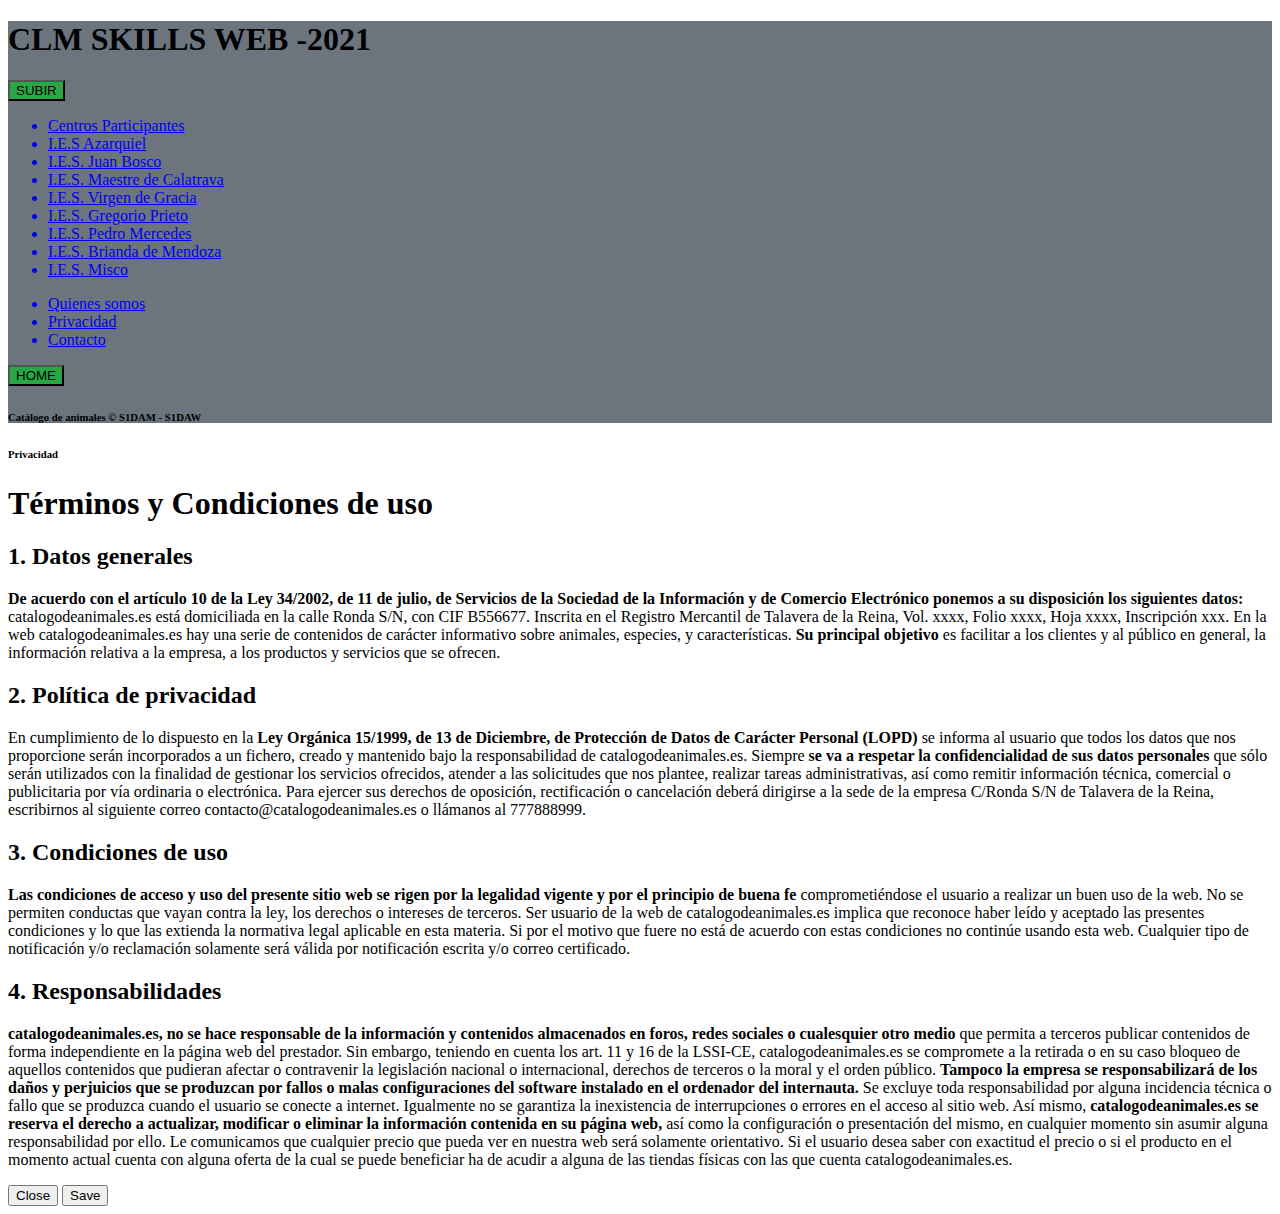
==== index.html @ 2846f807 "primerdia" ====
<!doctype html>
<html lang="en">

<head>
  <title>HOME</title>
  <!-- Required meta tags -->
  <meta charset="utf-8">
  <meta name="viewport" content="width=device-width, initial-scale=1, shrink-to-fit=no">

  <!-- Bootstrap CSS v5.2.1 -->
  <link href="https://cdn.jsdelivr.net/npm/bootstrap@5.2.1/dist/css/bootstrap.min.css" rel="stylesheet"
    integrity="sha384-iYQeCzEYFbKjA/T2uDLTpkwGzCiq6soy8tYaI1GyVh/UjpbCx/TYkiZhlZB6+fzT" crossorigin="anonymous">
    <link rel="stylesheet" href="css/style.css">
</head>

<body>
<footer class="mt-4">
    <h1 class="pt-2 text-center">CLM SKILLS WEB -2021</h1>
    <div class="container">
        <div class="row justify-content-between ">
<div class="col-2 text-center"><button class="verde-boton border-0 px-3 py-2 text-white rounded-1">SUBIR</button></div>
<div class="col-4 text-center"> <ul class="text-center nav flex-column">
    <a href="#" class="text-decoration-none">
        <li  class="text-black pb-1">Centros Participantes</li>
    </a>
    <a href="#" class="text-decoration-none text-white pb-2">
        <li class="">   I.E.S Azarquiel</li>
    </a>
    <a href="#" class="text-decoration-none text-white pb-1">
        <li class="">  I.E.S. Juan Bosco</li>
    </a>
    <a href="#" class="text-decoration-none text-white pb-1">
        <li class="">  I.E.S. Maestre de Calatrava</li>
    </a>
    <a href="#" class="text-decoration-none text-white pb-1">
        <li class="">  I.E.S. Virgen de Gracia</li>
    </a>
    <a href="#" class="text-decoration-none text-white pb-1">
        <li class="">  I.E.S. Gregorio Prieto</li>
    </a>
    <a href="#" class="text-decoration-none text-white pb-1">
        <li class="">  I.E.S. Pedro Mercedes</li>
    </a>
    <a href="#" class="text-decoration-none text-white pb-1">
        <li class="">  I.E.S. Brianda de Mendoza</li>
    </a>
    <a href="#" class="text-decoration-none text-white pb-1">
        <li class="">  I.E.S. Misco</li>
    </a>
</ul> </div>
<div class="col-4 text-center"><ul class="text-center nav flex-column ">

    <a href="#" class="text-decoration-none text-white">
        <li>Quienes somos</li>
    </a><a href="#" class="text-decoration-none text-white " data-bs-toggle="modal" data-bs-target="#privacidad">
        <li>Privacidad</li>
    </a><a href="#" class="text-decoration-none text-white">
        <li>Contacto</li>
    </a>
</ul>
</div>
<div class="col-2 text-center"><button class="verde-boton border-0 px-3 py-2 text-white rounded-1">HOME</button></div>

        </div>
    </div>
    <h6 class="text-gray text-center mt-3 pb-2"> Catálogo de animales &copy; S1DAM - S1DAW</h6>



   
</footer>

 
 <!-- Modal Body -->
 <!-- if you want to close by clicking outside the modal, delete the last endpoint:data-bs-backdrop and data-bs-keyboard -->
 <div class="modal fade" id="privacidad" tabindex="-1" data-bs-backdrop="static" data-bs-keyboard="false" role="dialog" aria-labelledby="modalTitleId" aria-hidden="true">
    <div class="modal-dialog modal-dialog-scrollable modal-dialog-centered modal-sm" role="document">
        <div class="modal-content">
            <div class="modal-header">
                <h6 class="modal-title" id="modalTitleId">Privacidad</h6>
   
            </div>
            <div class="modal-body">
               <h1>Términos y Condiciones de uso</h1>
               <h2>1. Datos generales</h2>
               <p><strong>De acuerdo con el artículo 10 de la Ley 34/2002, de 11 de julio, de Servicios de la Sociedad de la Información y de Comercio Electrónico ponemos a su disposición los siguientes datos:</strong>
                <br>
                catalogodeanimales.es está domiciliada en la calle Ronda S/N, con CIF B556677. Inscrita en el Registro Mercantil de Talavera de la Reina, Vol. xxxx, Folio xxxx, Hoja xxxx, Inscripción xxx.

En la web catalogodeanimales.es hay una serie de contenidos de carácter informativo sobre animales, especies, y características. <strong> Su principal objetivo</strong> es facilitar a los clientes y al público en general, la información relativa a la empresa, a los productos y servicios que se ofrecen.

               </p>

               <h2>2. Política de privacidad</h2>
               <p>En cumplimiento de lo dispuesto en la <strong> Ley Orgánica 15/1999, de 13 de Diciembre, de Protección de Datos de Carácter Personal (LOPD)</strong> se informa al usuario que todos los datos que nos proporcione serán incorporados a un fichero, creado y mantenido bajo la responsabilidad de catalogodeanimales.es.

                Siempre <strong> se va a respetar la confidencialidad de sus datos personales</strong> que sólo serán utilizados con la finalidad de gestionar los servicios ofrecidos, atender a las solicitudes que nos plantee, realizar tareas administrativas, así como remitir información técnica, comercial o publicitaria por vía ordinaria o electrónica.
                
                Para ejercer sus derechos de oposición, rectificación o cancelación deberá dirigirse a la sede de la empresa C/Ronda S/N de Talavera de la Reina, escribirnos al siguiente correo contacto@catalogodeanimales.es o llámanos al 777888999.
                </p>
            </div>
            <h2>3. Condiciones de uso</h2>
             <p><strong> Las condiciones de acceso y uso del presente sitio web se rigen por la legalidad vigente y por el principio de buena fe </strong>comprometiéndose el usuario a realizar un buen uso de la web. No se permiten conductas que vayan contra la ley, los derechos o intereses de terceros.

                Ser usuario de la web de catalogodeanimales.es implica que reconoce haber leído y aceptado las presentes condiciones y lo que las extienda la normativa legal aplicable en esta materia. Si por el motivo que fuere no está de acuerdo con estas condiciones no continúe usando esta web.
                
                Cualquier tipo de notificación y/o reclamación solamente será válida por notificación escrita y/o correo certificado.
                </p>

                <h2>4. Responsabilidades</h2>
                <p> <strong> catalogodeanimales.es, no se hace responsable de la información y contenidos almacenados en foros, redes sociales o cualesquier otro medio</strong> que permita a terceros publicar contenidos de forma independiente en la página web del prestador.

                    Sin embargo, teniendo en cuenta los art. 11 y 16 de la LSSI-CE, catalogodeanimales.es se compromete a la retirada o en su caso bloqueo de aquellos contenidos que pudieran afectar o contravenir la legislación nacional o internacional, derechos de terceros o la moral y el orden público.
                    
                   <strong> Tampoco la empresa se responsabilizará de los daños y perjuicios que se produzcan por fallos o malas configuraciones del software instalado en el ordenador del internauta.</strong> Se excluye toda responsabilidad por alguna incidencia técnica o fallo que se produzca cuando el usuario se conecte a internet. Igualmente no se garantiza la inexistencia de interrupciones o errores en el acceso al sitio web.
                    
                    Así mismo, <strong> catalogodeanimales.es se reserva el derecho a actualizar, modificar o eliminar la información contenida en su página web,</strong> así como la configuración o presentación del mismo, en cualquier momento sin asumir alguna responsabilidad por ello.
                    
                    Le comunicamos que cualquier precio que pueda ver en nuestra web será solamente orientativo. Si el usuario desea saber con exactitud el precio o si el producto en el momento actual cuenta con alguna oferta de la cual se puede beneficiar ha de acudir a alguna de las tiendas físicas con las que cuenta catalogodeanimales.es.
                    </p>
            <div class="modal-footer">
                <button type="button" class="btn btn-secondary" data-bs-dismiss="modal">Close</button>
                <button type="button" class="btn btn-primary">Save</button>
            </div>
        </div>
    </div>
 </div>
 
 
 <!-- Optional: Place to the bottom of scripts -->
 <script>
    const myModal = new bootstrap.Modal(document.getElementById('modalId'), options)
 
 </script>
   <script src="https://cdn.jsdelivr.net/npm/@popperjs/core@2.11.6/dist/umd/popper.min.js"
   integrity="sha384-oBqDVmMz9ATKxIep9tiCxS/Z9fNfEXiDAYTujMAeBAsjFuCZSmKbSSUnQlmh/jp3" crossorigin="anonymous">
 </script>

 <script src="https://cdn.jsdelivr.net/npm/bootstrap@5.2.1/dist/js/bootstrap.min.js"
   integrity="sha384-7VPbUDkoPSGFnVtYi0QogXtr74QeVeeIs99Qfg5YCF+TidwNdjvaKZX19NZ/e6oz" crossorigin="anonymous">
 </script>
</body>

</html>
---- css/style.css ----
footer{
    background-color: rgb(108, 117, 126);
}
.verde-boton{
    background-color: rgb(39, 168, 68);
}
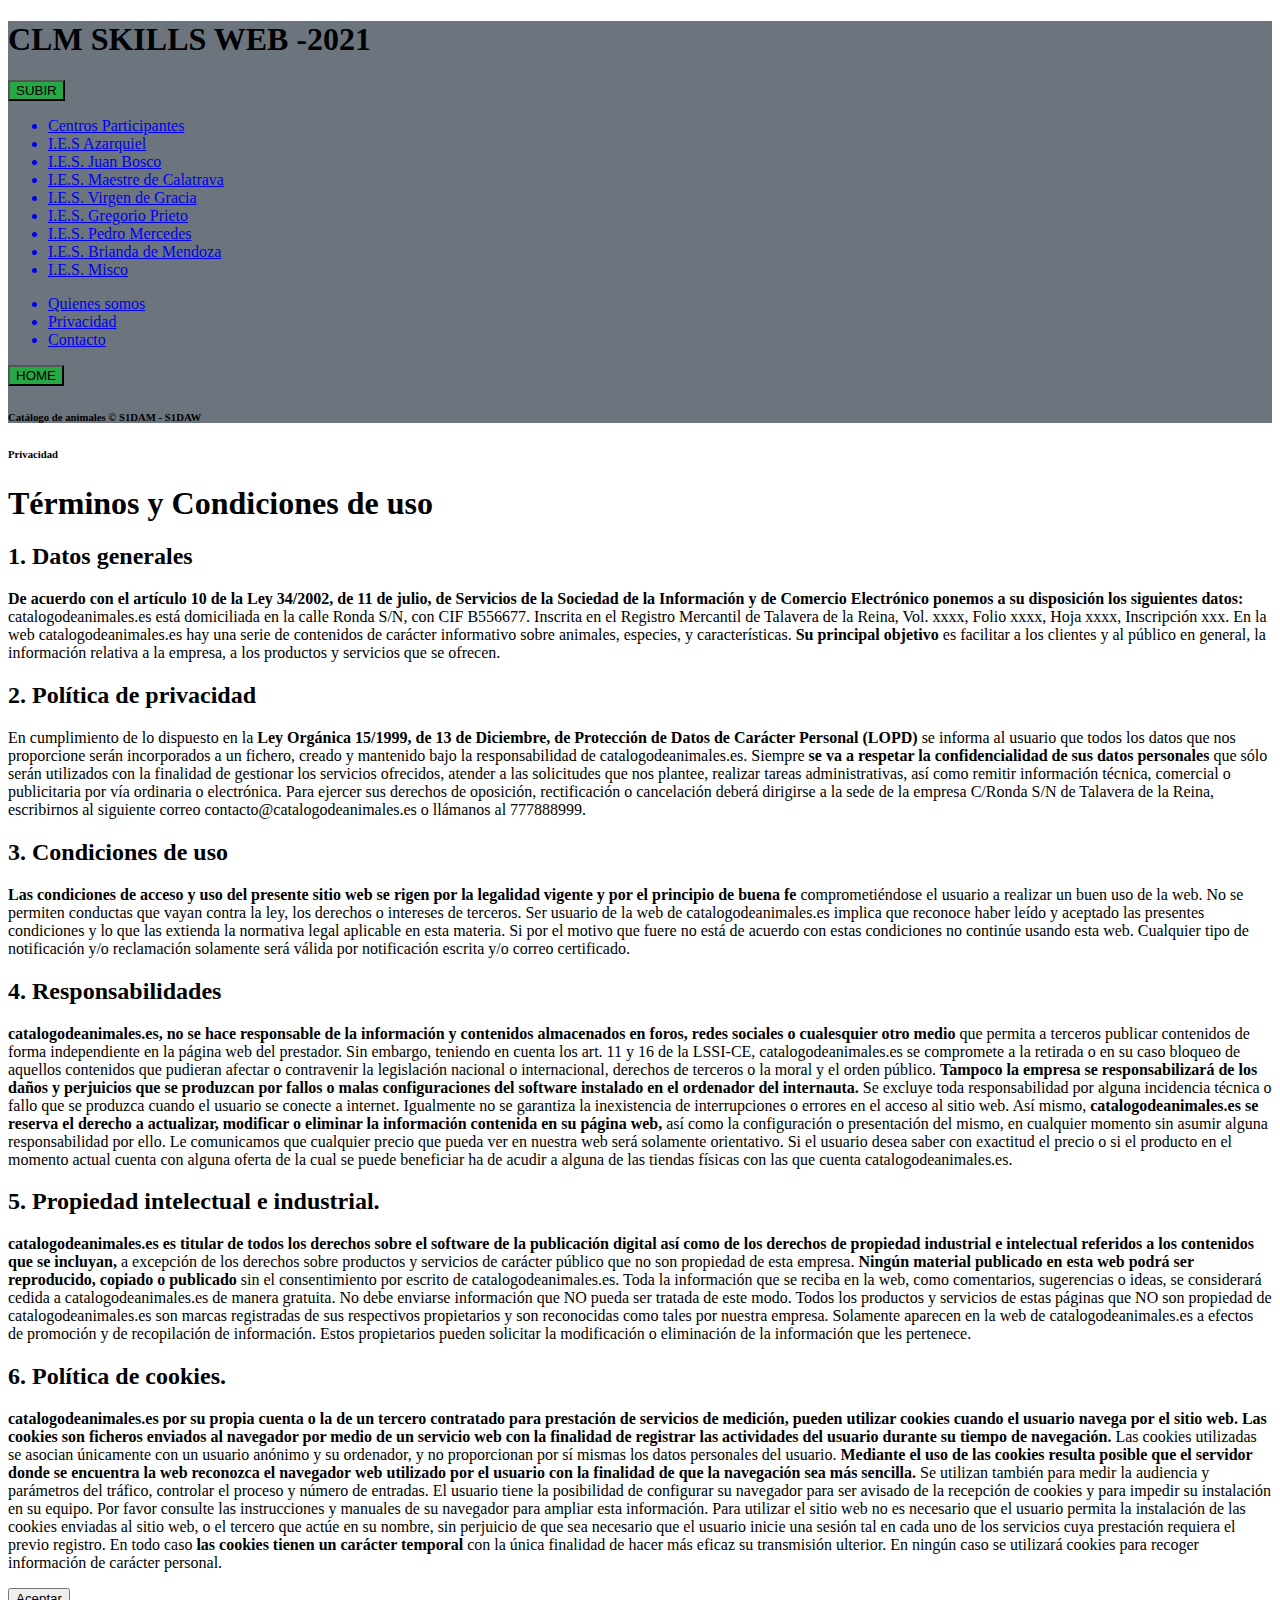
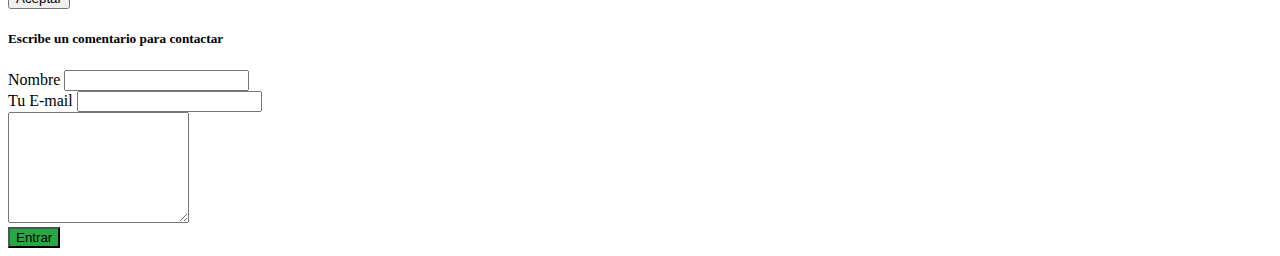
==== commit 00a3c344: "SegundoDia" ====
--- a/index.html
+++ b/index.html
@@ -2,143 +2,272 @@
 <html lang="en">
 
 <head>
-  <title>HOME</title>
-  <!-- Required meta tags -->
-  <meta charset="utf-8">
-  <meta name="viewport" content="width=device-width, initial-scale=1, shrink-to-fit=no">
-
-  <!-- Bootstrap CSS v5.2.1 -->
-  <link href="https://cdn.jsdelivr.net/npm/bootstrap@5.2.1/dist/css/bootstrap.min.css" rel="stylesheet"
-    integrity="sha384-iYQeCzEYFbKjA/T2uDLTpkwGzCiq6soy8tYaI1GyVh/UjpbCx/TYkiZhlZB6+fzT" crossorigin="anonymous">
+    <title>HOME</title>
+    <!-- Required meta tags -->
+    <meta charset="utf-8">
+    <meta name="viewport" content="width=device-width, initial-scale=1, shrink-to-fit=no">
+
+    <!-- Bootstrap CSS v5.2.1 -->
+    <link href="https://cdn.jsdelivr.net/npm/bootstrap@5.2.1/dist/css/bootstrap.min.css" rel="stylesheet"
+        integrity="sha384-iYQeCzEYFbKjA/T2uDLTpkwGzCiq6soy8tYaI1GyVh/UjpbCx/TYkiZhlZB6+fzT" crossorigin="anonymous">
     <link rel="stylesheet" href="css/style.css">
 </head>
 
-<body>
-<footer class="mt-4">
-    <h1 class="pt-2 text-center">CLM SKILLS WEB -2021</h1>
-    <div class="container">
-        <div class="row justify-content-between ">
-<div class="col-2 text-center"><button class="verde-boton border-0 px-3 py-2 text-white rounded-1">SUBIR</button></div>
-<div class="col-4 text-center"> <ul class="text-center nav flex-column">
-    <a href="#" class="text-decoration-none">
-        <li  class="text-black pb-1">Centros Participantes</li>
-    </a>
-    <a href="#" class="text-decoration-none text-white pb-2">
-        <li class="">   I.E.S Azarquiel</li>
-    </a>
-    <a href="#" class="text-decoration-none text-white pb-1">
-        <li class="">  I.E.S. Juan Bosco</li>
-    </a>
-    <a href="#" class="text-decoration-none text-white pb-1">
-        <li class="">  I.E.S. Maestre de Calatrava</li>
-    </a>
-    <a href="#" class="text-decoration-none text-white pb-1">
-        <li class="">  I.E.S. Virgen de Gracia</li>
-    </a>
-    <a href="#" class="text-decoration-none text-white pb-1">
-        <li class="">  I.E.S. Gregorio Prieto</li>
-    </a>
-    <a href="#" class="text-decoration-none text-white pb-1">
-        <li class="">  I.E.S. Pedro Mercedes</li>
-    </a>
-    <a href="#" class="text-decoration-none text-white pb-1">
-        <li class="">  I.E.S. Brianda de Mendoza</li>
-    </a>
-    <a href="#" class="text-decoration-none text-white pb-1">
-        <li class="">  I.E.S. Misco</li>
-    </a>
-</ul> </div>
-<div class="col-4 text-center"><ul class="text-center nav flex-column ">
-
-    <a href="#" class="text-decoration-none text-white">
-        <li>Quienes somos</li>
-    </a><a href="#" class="text-decoration-none text-white " data-bs-toggle="modal" data-bs-target="#privacidad">
-        <li>Privacidad</li>
-    </a><a href="#" class="text-decoration-none text-white">
-        <li>Contacto</li>
-    </a>
-</ul>
-</div>
-<div class="col-2 text-center"><button class="verde-boton border-0 px-3 py-2 text-white rounded-1">HOME</button></div>
-
+<body >
+    <footer class="mt-4">
+        <h1 class="pt-2 text-center">CLM SKILLS WEB -2021</h1>
+        <div class="container">
+            <div class="row justify-content-between ">
+                <div class="col-2 text-center"><button
+                        class="verde-boton border-0 px-3 py-2 text-white rounded-1">SUBIR</button></div>
+                <div class="col-4 text-center">
+                    <ul class="text-center nav flex-column">
+                        <a href="#" class="text-decoration-none">
+                            <li class="text-black pb-1">Centros Participantes</li>
+                        </a>
+                        <a href="#" class="text-decoration-none text-white pb-2">
+                            <li class=""> I.E.S Azarquiel</li>
+                        </a>
+                        <a href="#" class="text-decoration-none text-white pb-1">
+                            <li class=""> I.E.S. Juan Bosco</li>
+                        </a>
+                        <a href="#" class="text-decoration-none text-white pb-1">
+                            <li class=""> I.E.S. Maestre de Calatrava</li>
+                        </a>
+                        <a href="#" class="text-decoration-none text-white pb-1">
+                            <li class=""> I.E.S. Virgen de Gracia</li>
+                        </a>
+                        <a href="#" class="text-decoration-none text-white pb-1">
+                            <li class=""> I.E.S. Gregorio Prieto</li>
+                        </a>
+                        <a href="#" class="text-decoration-none text-white pb-1">
+                            <li class=""> I.E.S. Pedro Mercedes</li>
+                        </a>
+                        <a href="#" class="text-decoration-none text-white pb-1">
+                            <li class=""> I.E.S. Brianda de Mendoza</li>
+                        </a>
+                        <a href="#" class="text-decoration-none text-white pb-1">
+                            <li class=""> I.E.S. Misco</li>
+                        </a>
+                    </ul>
+                </div>
+                <div class="col-4 text-center">
+                    <ul class="text-center nav flex-column ">
+
+                        <a href="#" class="text-decoration-none text-white">
+                            <li>Quienes somos</li>
+                        </a><a href="#" class="text-decoration-none text-white " data-bs-toggle="modal"
+                            data-bs-target="#privacidad">
+                            <li>Privacidad</li>
+                        </a><a href="#" class="text-decoration-none text-white" data-bs-toggle="modal"
+                        data-bs-target="#Contacto">
+                            <li>Contacto</li >
+                        </a>
+                    </ul>
+                </div>
+                <div class="col-2 text-center"><button
+                        class="verde-boton border-0 px-3 py-2 text-white rounded-1">HOME</button></div>
+
+            </div>
         </div>
-    </div>
-    <h6 class="text-gray text-center mt-3 pb-2"> Catálogo de animales &copy; S1DAM - S1DAW</h6>
-
-
-
-   
-</footer>
-
- 
- <!-- Modal Body -->
- <!-- if you want to close by clicking outside the modal, delete the last endpoint:data-bs-backdrop and data-bs-keyboard -->
- <div class="modal fade" id="privacidad" tabindex="-1" data-bs-backdrop="static" data-bs-keyboard="false" role="dialog" aria-labelledby="modalTitleId" aria-hidden="true">
-    <div class="modal-dialog modal-dialog-scrollable modal-dialog-centered modal-sm" role="document">
-        <div class="modal-content">
-            <div class="modal-header">
-                <h6 class="modal-title" id="modalTitleId">Privacidad</h6>
-   
-            </div>
-            <div class="modal-body">
-               <h1>Términos y Condiciones de uso</h1>
-               <h2>1. Datos generales</h2>
-               <p><strong>De acuerdo con el artículo 10 de la Ley 34/2002, de 11 de julio, de Servicios de la Sociedad de la Información y de Comercio Electrónico ponemos a su disposición los siguientes datos:</strong>
-                <br>
-                catalogodeanimales.es está domiciliada en la calle Ronda S/N, con CIF B556677. Inscrita en el Registro Mercantil de Talavera de la Reina, Vol. xxxx, Folio xxxx, Hoja xxxx, Inscripción xxx.
-
-En la web catalogodeanimales.es hay una serie de contenidos de carácter informativo sobre animales, especies, y características. <strong> Su principal objetivo</strong> es facilitar a los clientes y al público en general, la información relativa a la empresa, a los productos y servicios que se ofrecen.
-
-               </p>
-
-               <h2>2. Política de privacidad</h2>
-               <p>En cumplimiento de lo dispuesto en la <strong> Ley Orgánica 15/1999, de 13 de Diciembre, de Protección de Datos de Carácter Personal (LOPD)</strong> se informa al usuario que todos los datos que nos proporcione serán incorporados a un fichero, creado y mantenido bajo la responsabilidad de catalogodeanimales.es.
-
-                Siempre <strong> se va a respetar la confidencialidad de sus datos personales</strong> que sólo serán utilizados con la finalidad de gestionar los servicios ofrecidos, atender a las solicitudes que nos plantee, realizar tareas administrativas, así como remitir información técnica, comercial o publicitaria por vía ordinaria o electrónica.
-                
-                Para ejercer sus derechos de oposición, rectificación o cancelación deberá dirigirse a la sede de la empresa C/Ronda S/N de Talavera de la Reina, escribirnos al siguiente correo contacto@catalogodeanimales.es o llámanos al 777888999.
-                </p>
-            </div>
-            <h2>3. Condiciones de uso</h2>
-             <p><strong> Las condiciones de acceso y uso del presente sitio web se rigen por la legalidad vigente y por el principio de buena fe </strong>comprometiéndose el usuario a realizar un buen uso de la web. No se permiten conductas que vayan contra la ley, los derechos o intereses de terceros.
-
-                Ser usuario de la web de catalogodeanimales.es implica que reconoce haber leído y aceptado las presentes condiciones y lo que las extienda la normativa legal aplicable en esta materia. Si por el motivo que fuere no está de acuerdo con estas condiciones no continúe usando esta web.
-                
-                Cualquier tipo de notificación y/o reclamación solamente será válida por notificación escrita y/o correo certificado.
-                </p>
-
-                <h2>4. Responsabilidades</h2>
-                <p> <strong> catalogodeanimales.es, no se hace responsable de la información y contenidos almacenados en foros, redes sociales o cualesquier otro medio</strong> que permita a terceros publicar contenidos de forma independiente en la página web del prestador.
-
-                    Sin embargo, teniendo en cuenta los art. 11 y 16 de la LSSI-CE, catalogodeanimales.es se compromete a la retirada o en su caso bloqueo de aquellos contenidos que pudieran afectar o contravenir la legislación nacional o internacional, derechos de terceros o la moral y el orden público.
-                    
-                   <strong> Tampoco la empresa se responsabilizará de los daños y perjuicios que se produzcan por fallos o malas configuraciones del software instalado en el ordenador del internauta.</strong> Se excluye toda responsabilidad por alguna incidencia técnica o fallo que se produzca cuando el usuario se conecte a internet. Igualmente no se garantiza la inexistencia de interrupciones o errores en el acceso al sitio web.
-                    
-                    Así mismo, <strong> catalogodeanimales.es se reserva el derecho a actualizar, modificar o eliminar la información contenida en su página web,</strong> así como la configuración o presentación del mismo, en cualquier momento sin asumir alguna responsabilidad por ello.
-                    
-                    Le comunicamos que cualquier precio que pueda ver en nuestra web será solamente orientativo. Si el usuario desea saber con exactitud el precio o si el producto en el momento actual cuenta con alguna oferta de la cual se puede beneficiar ha de acudir a alguna de las tiendas físicas con las que cuenta catalogodeanimales.es.
-                    </p>
-            <div class="modal-footer">
-                <button type="button" class="btn btn-secondary" data-bs-dismiss="modal">Close</button>
-                <button type="button" class="btn btn-primary">Save</button>
+        <h6 class="text-gray text-center mt-3 pb-2"> Catálogo de animales &copy; S1DAM - S1DAW</h6>
+
+
+
+
+    </footer>
+
+
+    <!-- Modal Body -->
+    <!-- if you want to close by clicking outside the modal, delete the last endpoint:data-bs-backdrop and data-bs-keyboard -->
+    <div class="modal fade" id="privacidad" tabindex="-1" data-bs-keyboard="false"
+        role="dialog" aria-labelledby="modalTitleId" aria-hidden="true">
+        <div class="modal-dialog modal-dialog-centered modal-lg" role="document">
+            <div class="modal-content">
+                <div class="modal-header">
+                    <h6 class="modal-title" id="modalTitleId">Privacidad</h6>
+
+                </div>
+                <div class="modal-body">
+                    <h1>Términos y Condiciones de uso</h1>
+                    <h2>1. Datos generales</h2>
+                    <p><strong>De acuerdo con el artículo 10 de la Ley 34/2002, de 11 de julio, de Servicios de la
+                            Sociedad de la Información y de Comercio Electrónico ponemos a su disposición los siguientes
+                            datos:</strong>
+                        <br>
+                        catalogodeanimales.es está domiciliada en la calle Ronda S/N, con CIF B556677. Inscrita en el
+                        Registro Mercantil de Talavera de la Reina, Vol. xxxx, Folio xxxx, Hoja xxxx, Inscripción xxx.
+
+                        En la web catalogodeanimales.es hay una serie de contenidos de carácter informativo sobre
+                        animales, especies, y características. <strong> Su principal objetivo</strong> es facilitar a
+                        los clientes y al público en general, la información relativa a la empresa, a los productos y
+                        servicios que se ofrecen.
+
+                    </p>
+
+                    <h2>2. Política de privacidad</h2>
+                    <p>En cumplimiento de lo dispuesto en la <strong> Ley Orgánica 15/1999, de 13 de Diciembre, de
+                            Protección de Datos de Carácter Personal (LOPD)</strong> se informa al usuario que todos los
+                        datos que nos proporcione serán incorporados a un fichero, creado y mantenido bajo la
+                        responsabilidad de catalogodeanimales.es.
+
+                        Siempre <strong> se va a respetar la confidencialidad de sus datos personales</strong> que sólo
+                        serán utilizados con la finalidad de gestionar los servicios ofrecidos, atender a las
+                        solicitudes que nos plantee, realizar tareas administrativas, así como remitir información
+                        técnica, comercial o publicitaria por vía ordinaria o electrónica.
+
+                        Para ejercer sus derechos de oposición, rectificación o cancelación deberá dirigirse a la sede
+                        de la empresa C/Ronda S/N de Talavera de la Reina, escribirnos al siguiente correo
+                        contacto@catalogodeanimales.es o llámanos al 777888999.
+                    </p>
+                    <h2>3. Condiciones de uso</h2>
+                    <p><strong> Las condiciones de acceso y uso del presente sitio web se rigen por la legalidad vigente
+                            y por el principio de buena fe </strong>comprometiéndose el usuario a realizar un buen uso
+                        de la web. No se permiten conductas que vayan contra la ley, los derechos o intereses de
+                        terceros.
+
+                        Ser usuario de la web de catalogodeanimales.es implica que reconoce haber leído y aceptado las
+                        presentes condiciones y lo que las extienda la normativa legal aplicable en esta materia. Si por
+                        el motivo que fuere no está de acuerdo con estas condiciones no continúe usando esta web.
+
+                        Cualquier tipo de notificación y/o reclamación solamente será válida por notificación escrita
+                        y/o correo certificado.
+                    </p>
+
+                    <h2>4. Responsabilidades</h2>
+                    <p> <strong> catalogodeanimales.es, no se hace responsable de la información y contenidos
+                            almacenados en foros, redes sociales o cualesquier otro medio</strong> que permita a
+                        terceros publicar contenidos de forma independiente en la página web del prestador.
+
+                        Sin embargo, teniendo en cuenta los art. 11 y 16 de la LSSI-CE, catalogodeanimales.es se
+                        compromete a la retirada o en su caso bloqueo de aquellos contenidos que pudieran afectar o
+                        contravenir la legislación nacional o internacional, derechos de terceros o la moral y el orden
+                        público.
+
+                        <strong> Tampoco la empresa se responsabilizará de los daños y perjuicios que se produzcan por
+                            fallos o malas configuraciones del software instalado en el ordenador del
+                            internauta.</strong> Se excluye toda responsabilidad por alguna incidencia técnica o fallo
+                        que se produzca cuando el usuario se conecte a internet. Igualmente no se garantiza la
+                        inexistencia de interrupciones o errores en el acceso al sitio web.
+
+                        Así mismo, <strong> catalogodeanimales.es se reserva el derecho a actualizar, modificar o
+                            eliminar la información contenida en su página web,</strong> así como la configuración o
+                        presentación del mismo, en cualquier momento sin asumir alguna responsabilidad por ello.
+
+                        Le comunicamos que cualquier precio que pueda ver en nuestra web será solamente orientativo. Si
+                        el usuario desea saber con exactitud el precio o si el producto en el momento actual cuenta con
+                        alguna oferta de la cual se puede beneficiar ha de acudir a alguna de las tiendas físicas con
+                        las que cuenta catalogodeanimales.es.
+                    </p>
+
+                    <h2>5. Propiedad intelectual e industrial.
+                    </h2>
+                    <p><strong> catalogodeanimales.es es titular de todos los derechos sobre el software de la
+                            publicación digital así como de los derechos de propiedad industrial e intelectual referidos
+                            a los contenidos que se incluyan,</strong> a excepción de los derechos sobre productos y
+                        servicios de carácter público que no son propiedad de esta empresa.
+
+                        <strong> Ningún material publicado en esta web podrá ser reproducido, copiado o publicado
+                        </strong> sin el consentimiento por escrito de catalogodeanimales.es.
+
+                        Toda la información que se reciba en la web, como comentarios, sugerencias o ideas, se
+                        considerará cedida a catalogodeanimales.es de manera gratuita. No debe enviarse información que
+                        NO pueda ser tratada de este modo.
+
+                        Todos los productos y servicios de estas páginas que NO son propiedad de catalogodeanimales.es
+                        son marcas registradas de sus respectivos propietarios y son reconocidas como tales por nuestra
+                        empresa. Solamente aparecen en la web de catalogodeanimales.es a efectos de promoción y de
+                        recopilación de información. Estos propietarios pueden solicitar la modificación o eliminación
+                        de la información que les pertenece.
+                    </p>
+                    <h2>6. Política de cookies.
+                    </h2>
+                    <p> <strong> catalogodeanimales.es por su propia cuenta o la de un tercero contratado para
+                            prestación de servicios de medición, pueden utilizar cookies cuando el usuario navega por el
+                            sitio web. Las cookies son ficheros enviados al navegador por medio de un servicio web con
+                            la finalidad de registrar las actividades del usuario durante su tiempo de
+                            navegación.</strong>
+
+                        Las cookies utilizadas se asocian únicamente con un usuario anónimo y su ordenador, y no
+                        proporcionan por sí mismas los datos personales del usuario.
+
+                        <strong> Mediante el uso de las cookies resulta posible que el servidor donde se encuentra la
+                            web reconozca el navegador web utilizado por el usuario con la finalidad de que la
+                            navegación sea más sencilla. </strong> Se utilizan también para medir la audiencia y
+                        parámetros del tráfico, controlar el proceso y número de entradas.
+
+                        El usuario tiene la posibilidad de configurar su navegador para ser avisado de la recepción de
+                        cookies y para impedir su instalación en su equipo. Por favor consulte las instrucciones y
+                        manuales de su navegador para ampliar esta información.
+
+                        Para utilizar el sitio web no es necesario que el usuario permita la instalación de las cookies
+                        enviadas al sitio web, o el tercero que actúe en su nombre, sin perjuicio de que sea necesario
+                        que el usuario inicie una sesión tal en cada uno de los servicios cuya prestación requiera el
+                        previo registro.
+
+                        En todo caso <strong>las cookies tienen un carácter temporal</strong> con la única finalidad de
+                        hacer más eficaz su transmisión ulterior. En ningún caso se utilizará cookies para recoger
+                        información de carácter personal.
+                    </p>
+                </div>
+
+                <div class="modal-footer">
+                  
+                    <button type="button" class="btn btn-primary" data-dismiss="privacidad">Aceptar</button>
+                </div>
             </div>
         </div>
     </div>
- </div>
- 
- 
- <!-- Optional: Place to the bottom of scripts -->
- <script>
-    const myModal = new bootstrap.Modal(document.getElementById('modalId'), options)
- 
- </script>
-   <script src="https://cdn.jsdelivr.net/npm/@popperjs/core@2.11.6/dist/umd/popper.min.js"
-   integrity="sha384-oBqDVmMz9ATKxIep9tiCxS/Z9fNfEXiDAYTujMAeBAsjFuCZSmKbSSUnQlmh/jp3" crossorigin="anonymous">
- </script>
-
- <script src="https://cdn.jsdelivr.net/npm/bootstrap@5.2.1/dist/js/bootstrap.min.js"
-   integrity="sha384-7VPbUDkoPSGFnVtYi0QogXtr74QeVeeIs99Qfg5YCF+TidwNdjvaKZX19NZ/e6oz" crossorigin="anonymous">
- </script>
+
+   
+    
+    <!-- Modal Body -->
+    <!-- if you want to close by clicking outside the modal, delete the last endpoint:data-bs-backdrop and data-bs-keyboard -->
+    <div class="modal fade" id="Contacto" tabindex="-1"  data-bs-keyboard="false" role="dialog" aria-labelledby="modalTitleId" aria-hidden="true">
+        <div class="modal-dialog modal-dialog-scrollable modal-dialog-centered modal-lg" role="document">
+            <div class="modal-content">
+                <div class="modal-header">
+                    <h5 class="modal-title" id="modalTitleId">Escribe un comentario para contactar</h5>
+                        
+                </div>
+                <div class="modal-body">
+                    <form action="#" method="get"></form>
+                   <div class="mb-3">
+                     <label for="" class="form-label">Nombre</label>
+                     <input type="text" class="form-control" name="" id="" a placeholder="">
+                 
+                   </div>
+                   <div class="mb-3">
+                    <label for="" class="form-label">Tu E-mail</label>
+                    <input type="email" class="form-control" name="" id="" aria-describedby="emailHelpId" placeholder="">
+                
+                  </div>
+
+                  <textarea name="comentario" id="comentario" class="w-100" rows="7"></textarea>
+                <div class="modal-footer">
+           
+                    <button type="button" class="btn btn-primary verde-boton text-white w-100 " data-dismiss="modal">Entrar</button>
+                </div>
+            </div>
+        </div>
+    </div>
+    
+    
+  
+
+
+    <!-- Optional: Place to the bottom of scripts -->
+    <script>
+        const myModal = new bootstrap.Modal(document.getElementById('modalId'), options)
+
+    </script>
+    <script src="https://cdn.jsdelivr.net/npm/@popperjs/core@2.11.6/dist/umd/popper.min.js"
+        integrity="sha384-oBqDVmMz9ATKxIep9tiCxS/Z9fNfEXiDAYTujMAeBAsjFuCZSmKbSSUnQlmh/jp3" crossorigin="anonymous">
+        </script>
+
+    <script src="https://cdn.jsdelivr.net/npm/bootstrap@5.2.1/dist/js/bootstrap.min.js"
+        integrity="sha384-7VPbUDkoPSGFnVtYi0QogXtr74QeVeeIs99Qfg5YCF+TidwNdjvaKZX19NZ/e6oz" crossorigin="anonymous">
+        </script>
 </body>
 
 </html>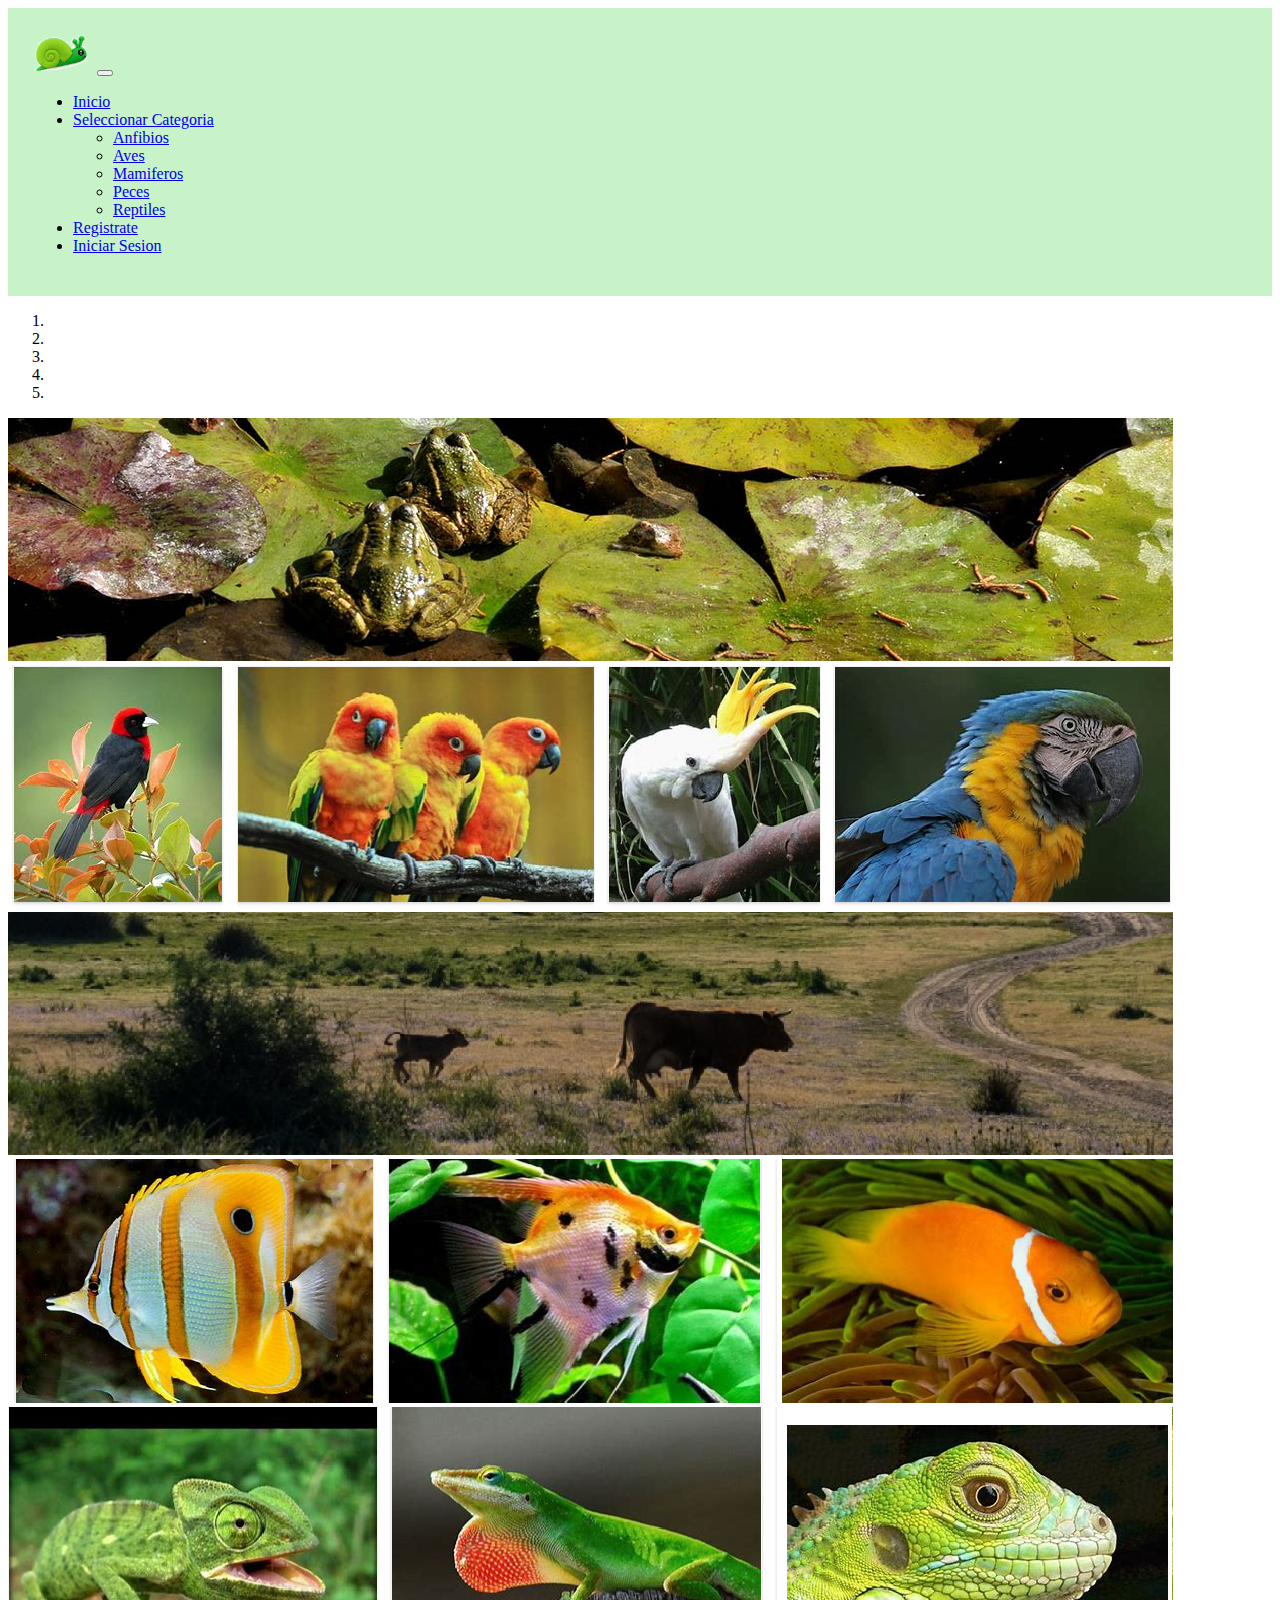
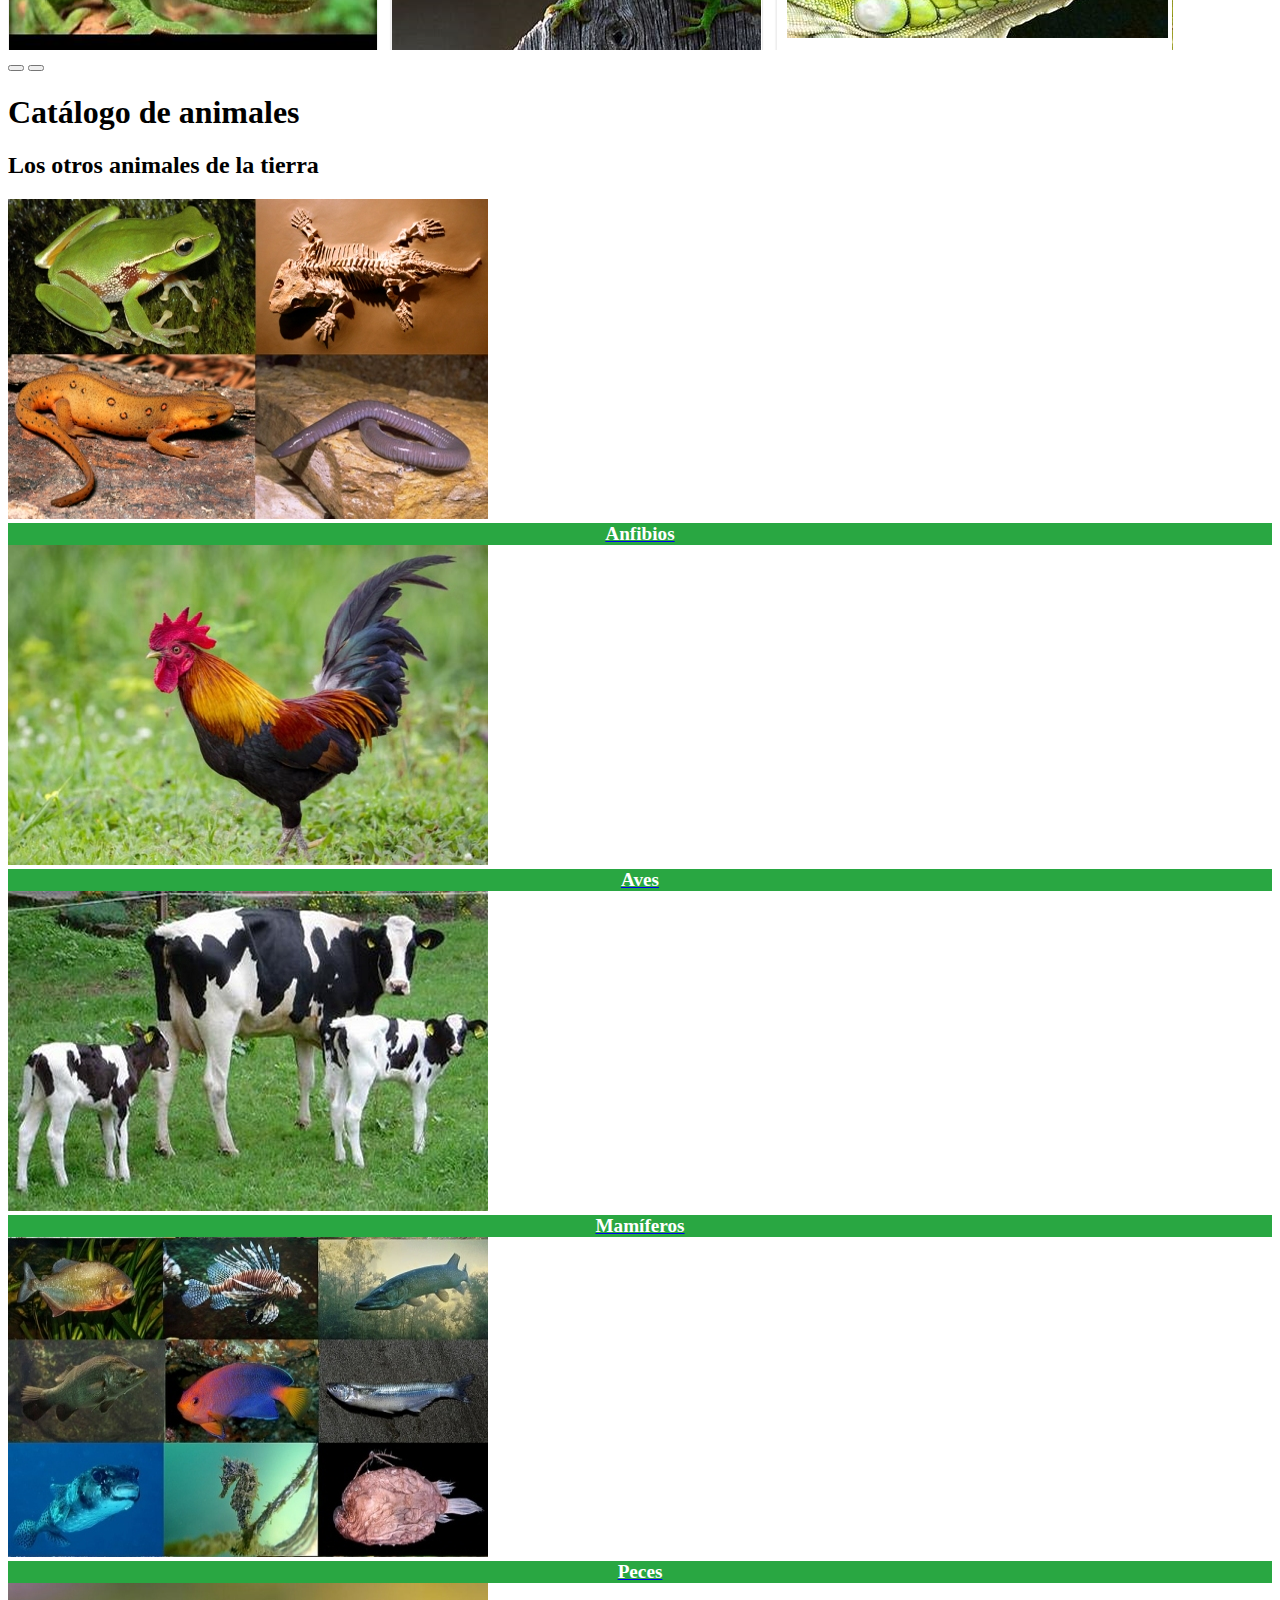
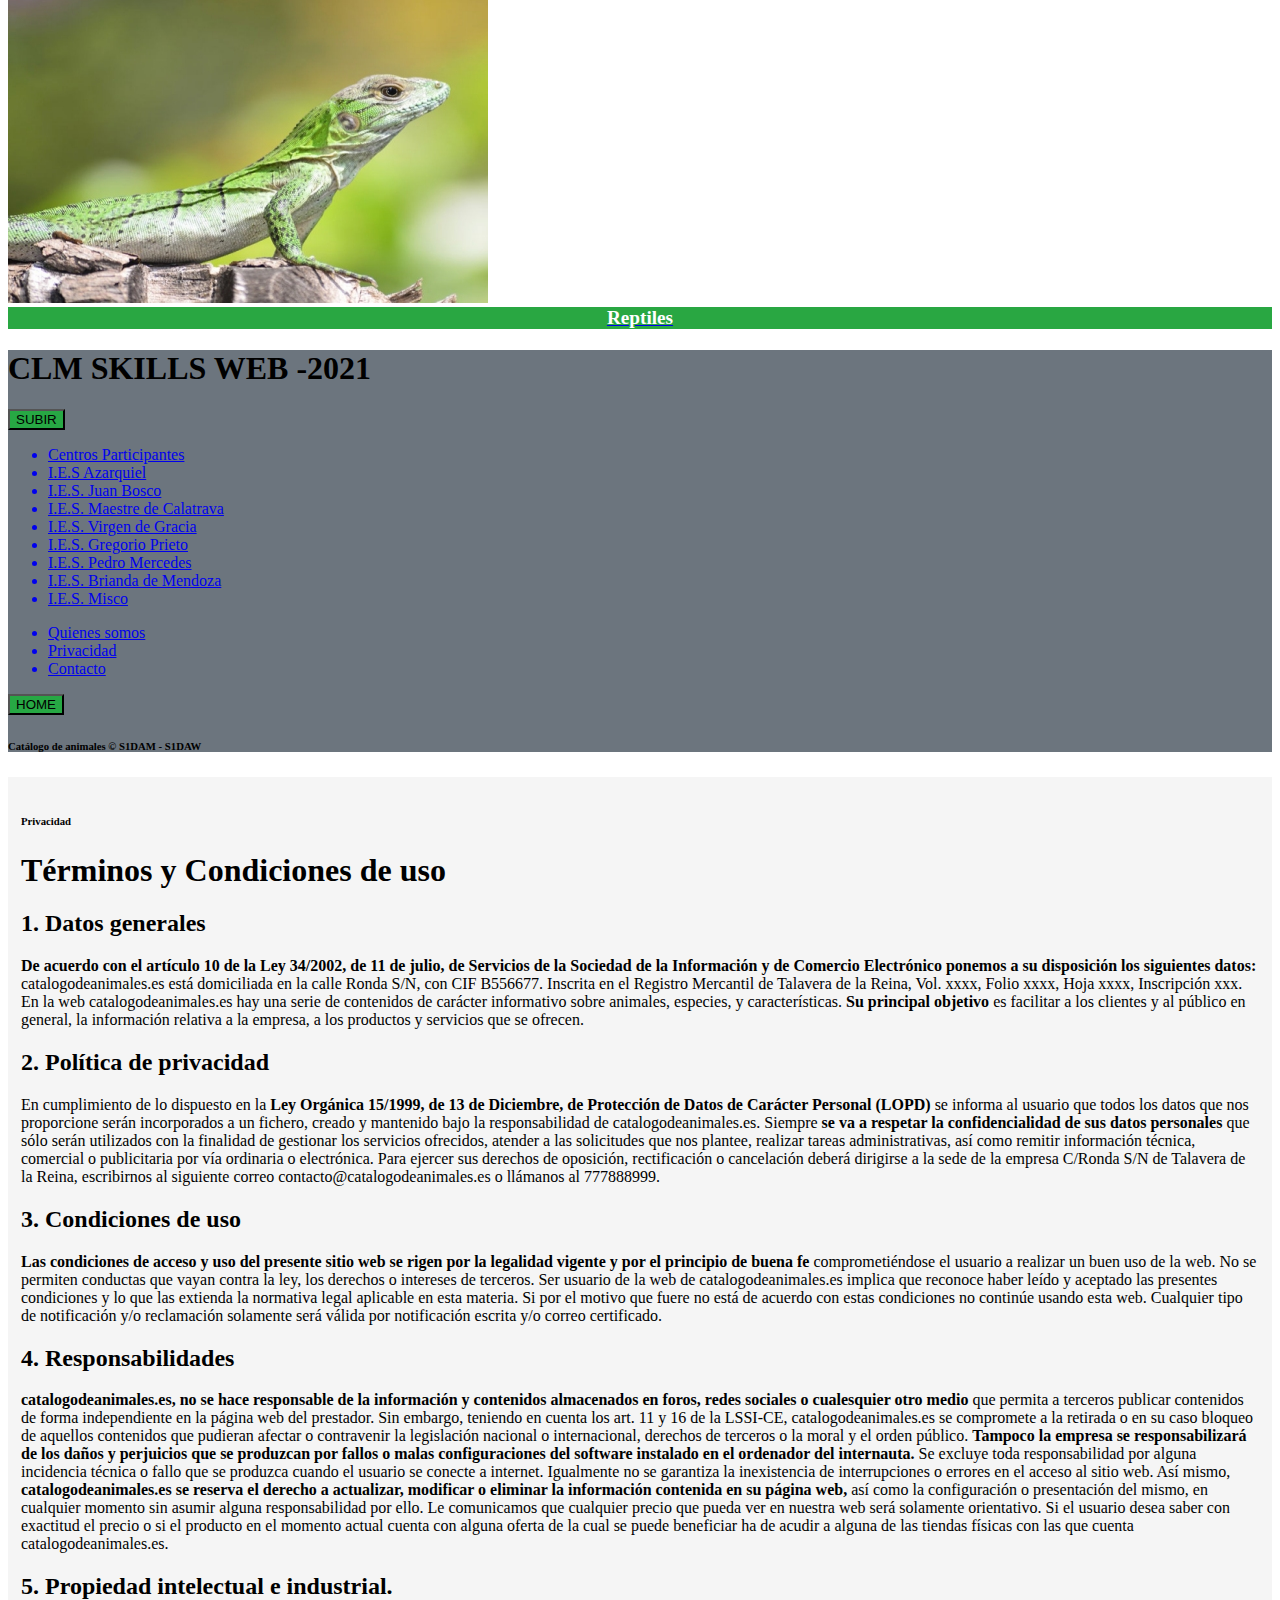
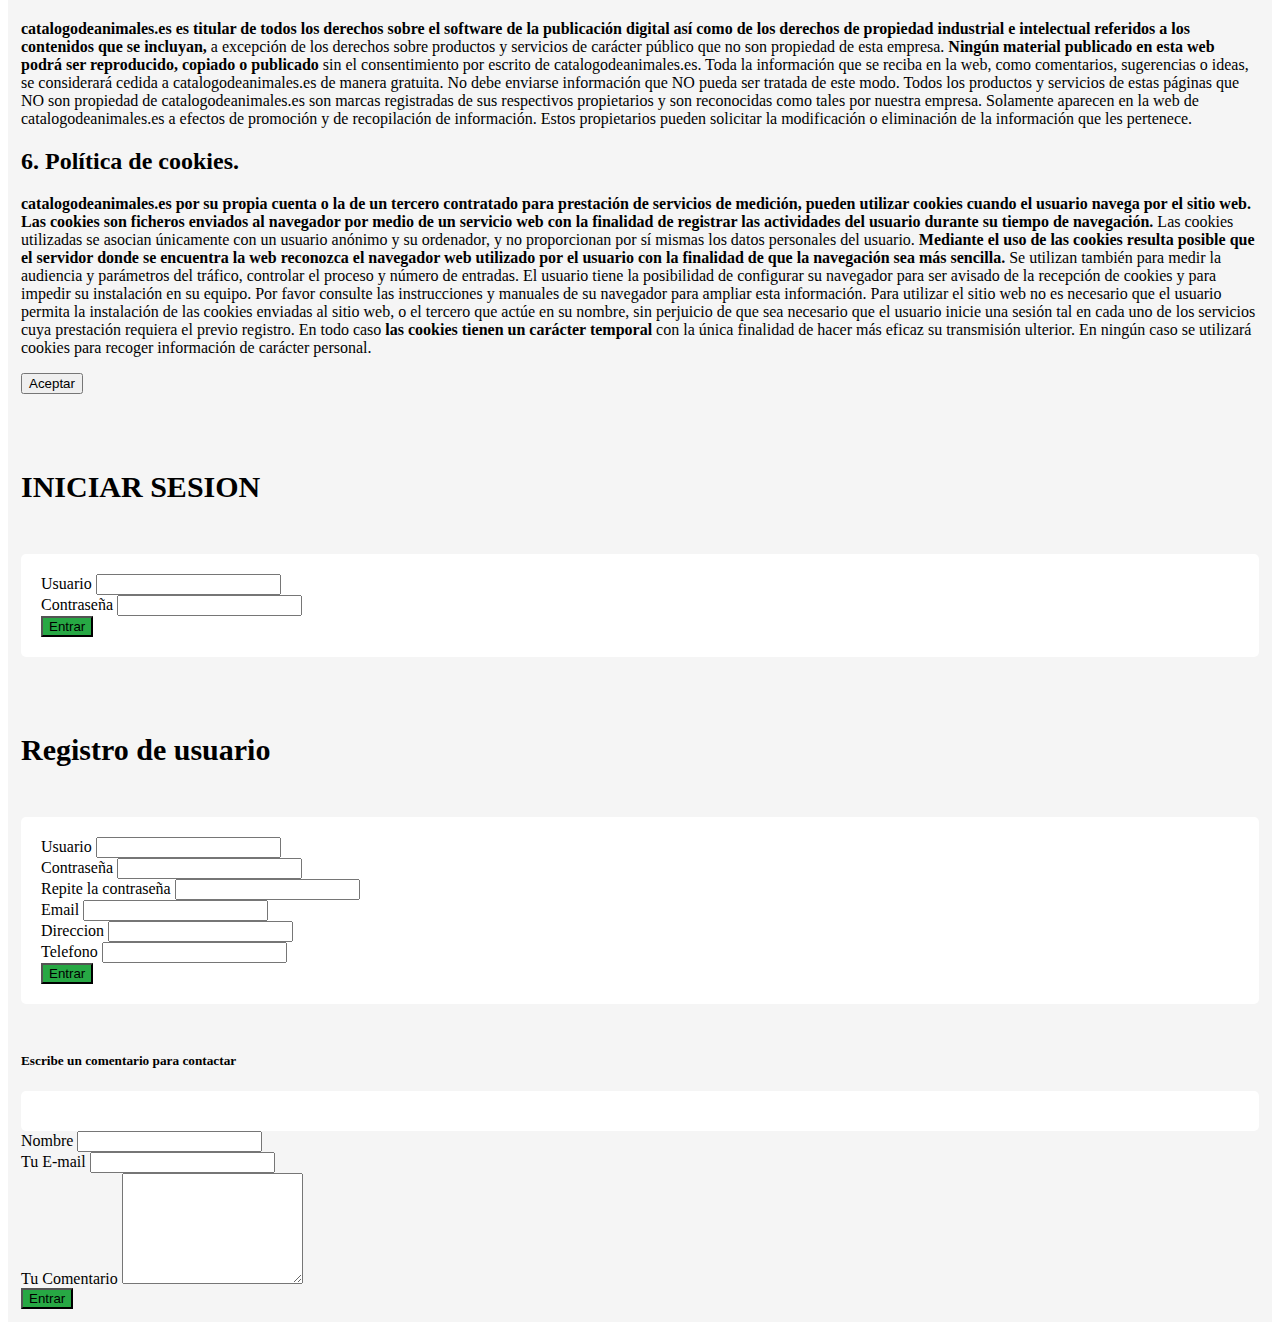
==== commit c940ea80: "Cuasi" ====
--- a/index.html
+++ b/index.html
@@ -13,7 +13,166 @@
     <link rel="stylesheet" href="css/style.css">
 </head>
 
-<body >
+<body>
+    <header>
+        <!-- place navbar here -->
+        <nav class="navbar navbar-expand-lg bg-body-tertiary pd">
+            <div class="container-fluid">
+                <img src="logos/logo.png" alt="" width="60px">
+                <button class="navbar-toggler" type="button" data-bs-toggle="collapse"
+                    data-bs-target="#navbarNavDropdown" aria-controls="navbarNavDropdown" aria-expanded="false"
+                    aria-label="Toggle navigation">
+                    <span class="navbar-toggler-icon"></span>
+                </button>
+                <div class="collapse navbar-collapse" id="navbarNavDropdown">
+                    <ul class="navbar-nav">
+                        <li class="nav-item">
+                            <a class="nav-link active" aria-current="page" href="index.html">Inicio</a>
+                        </li>
+                        <li class="nav-item dropdown">
+                            <a class="nav-link dropdown-toggle" href="#" role="button" data-bs-toggle="dropdown"
+                                aria-expanded="false">
+                                Seleccionar Categoria
+                            </a>
+                            <ul class="dropdown-menu">
+                                <li><a class="dropdown-item" href="#">Anfibios</a></li>
+                                <li><a class="dropdown-item" href="#">Aves</a></li>
+                                <li><a class="dropdown-item" href="#">Mamiferos</a></li>
+                                <li><a class="dropdown-item" href="#">Peces</a></li>
+                                <li><a class="dropdown-item" href="reptiles.html">Reptiles</a></li>
+                            </ul>
+                        </li>
+                        <li class="nav-item">
+                            <a class="nav-link" href="#" data-bs-toggle="modal"
+                            data-bs-target="#registroId">Registrate</a>
+                        </li>
+                        <li class="nav-item">
+                            <a class="nav-link" href="#" data-bs-toggle="modal"
+                                data-bs-target="#iniciarSesionId">Iniciar Sesion</a>
+                        </li>
+                    </ul>
+                </div>
+            </div>
+        </nav>
+    </header>
+    <main>
+        <div class="container">
+
+
+            <div id="carouselId" class="carousel slide mt-4" data-bs-ride="carousel">
+                <ol class="carousel-indicators">
+                    <li data-bs-target="#carouselId" data-bs-slide-to="0" class="active" aria-current="true"
+                        aria-label="Anfibios"></li>
+                    <li data-bs-target="#carouselId" data-bs-slide-to="1" aria-label="Aves"></li>
+                    <li data-bs-target="#carouselId" data-bs-slide-to="2" aria-label="Mamíferos"></li>
+                    <li data-bs-target="#carouselId" data-bs-slide-to="3" aria-label="Peces"></li>
+                    <li data-bs-target="#carouselId" data-bs-slide-to="4" aria-label="Reptiles"></li>
+                </ol>
+                <div class="carousel-inner" role="listbox">
+                    <div class="carousel-item active">
+                        <img src="carrusel/anfibios1.png" class="w-100 d-block" alt="Anfibios">
+                    </div>
+                    <div class="carousel-item">
+                        <img src="carrusel/aves1.png" class="w-100 d-block" alt="Aves">
+                    </div>
+                    <div class="carousel-item">
+                        <img src="carrusel/mamiferos1.png" class="w-100 d-block" alt="Mamífesor">
+                    </div>
+                    <div class="carousel-item">
+                        <img src="carrusel/peces1.png" class="w-100 d-block" alt="Peces">
+                    </div>
+                    <div class="carousel-item">
+                        <img src="carrusel/reptiles1.png" class="w-100 d-block" alt="Reptiles">
+                    </div>
+                </div>
+                <button class="carousel-control-prev" type="button" data-bs-target="#carouselId" data-bs-slide="prev">
+                    <span class="carousel-control-prev-icon" aria-hidden="true"></span>
+                </button>
+                <button class="carousel-control-next" type="button" data-bs-target="#carouselId" data-bs-slide="next">
+                    <span class="carousel-control-next-icon" aria-hidden="true"></span>
+                </button>
+            </div>
+            <h1 class="text-center">Catálogo de animales</h1>
+            <h2 class="text-center">Los otros animales de la tierra</h2>
+            <div class="row align-items-center">
+
+
+                <div class="container">
+                    <div class="row justify-content-center">
+                        <div class="col-xl-2 col-md-4 col-sm-6 col-lg-3">
+                            <a href="#" class="text-decoration-none">
+                                <div class="card" style="border: 0;">
+                                    <img class="card-img-top rounded-circle circle-image" src="categorias/anfibios.jpeg"
+                                        alt="anfibios">
+                                    <div class="card-body text-center">
+                                        <div class="btn-home">
+                                            Anfibios
+                                        </div>
+                                    </div>
+
+                                </div>
+                            </a>
+                        </div>
+                        <div class="col-xl-2 col-md-4 col-sm-6 col-lg-3">
+                            <a href="#" class="text-decoration-none">
+                                <div class="card" style="border: 0;">
+                                    <img class="card-img-top rounded-circle circle-image" src="categorias/aves.jpeg"
+                                        alt="anfibios">
+                                    <div class="card-body text-center">
+                                        <div class="btn-home">
+                                            Aves
+                                        </div>
+                                    </div>
+                                </div>
+                            </a>
+                        </div>
+                        <div class="col-xl-2 col-md-4 col-sm-6 col-lg-3">
+                            <a href="#" class="text-decoration-none">
+                                <div class="card" style="border: 0;">
+                                    <img class="card-img-top rounded-circle circle-image"
+                                        src="categorias/maniferos.jpeg" alt="anfibios">
+                                    <div class="card-body text-center">
+                                        <div class="btn-home">
+                                            Mamíferos
+                                        </div>
+                                    </div>
+                                </div>
+                            </a>
+                        </div>
+                        <div class="col-xl-2 col-md-4 col-sm-6 col-lg-3">
+                            <a href="#" class="text-decoration-none">
+                                <div class="card" style="border: 0;">
+                                    <img class="card-img-top rounded-circle circle-image" src="categorias/peces.jpeg"
+                                        alt="anfibios">
+                                    <div class="card-body text-center">
+                                        <div class="btn-home">
+                                            Peces
+                                        </div>
+                                    </div>
+                                </div>
+                            </a>
+                        </div>
+                        <div class="col-xl-2 col-md-4 col-sm-6 col-lg-3">
+                            <a href="reptiles.html" class="text-decoration-none">
+                                <div class="card" style="border: 0;">
+                                    <img class="card-img-top rounded-circle circle-image" src="categorias/reptiles.jpeg"
+                                        alt="anfibios">
+                                    <div class="card-body text-center">
+                                        <div class="btn-home">
+                                            Reptiles
+                                        </div>
+                                    </div>
+                                </div>
+                            </a>
+                        </div>
+                    </div>
+                </div>
+            </div>
+
+
+
+        </div>
+    </main>
     <footer class="mt-4">
         <h1 class="pt-2 text-center">CLM SKILLS WEB -2021</h1>
         <div class="container">
@@ -54,14 +213,14 @@
                 <div class="col-4 text-center">
                     <ul class="text-center nav flex-column ">
 
-                        <a href="#" class="text-decoration-none text-white">
+                        <a href="quienesSomos.html" class="text-decoration-none text-white">
                             <li>Quienes somos</li>
                         </a><a href="#" class="text-decoration-none text-white " data-bs-toggle="modal"
                             data-bs-target="#privacidad">
                             <li>Privacidad</li>
                         </a><a href="#" class="text-decoration-none text-white" data-bs-toggle="modal"
-                        data-bs-target="#Contacto">
-                            <li>Contacto</li >
+                            data-bs-target="#Contacto">
+                            <li>Contacto</li>
                         </a>
                     </ul>
                 </div>
@@ -80,8 +239,8 @@
 
     <!-- Modal Body -->
     <!-- if you want to close by clicking outside the modal, delete the last endpoint:data-bs-backdrop and data-bs-keyboard -->
-    <div class="modal fade" id="privacidad" tabindex="-1" data-bs-keyboard="false"
-        role="dialog" aria-labelledby="modalTitleId" aria-hidden="true">
+    <div class="modal fade" id="privacidad" tabindex="-1" data-bs-keyboard="false" role="dialog"
+        aria-labelledby="modalTitleId" aria-hidden="true">
         <div class="modal-dialog modal-dialog-centered modal-lg" role="document">
             <div class="modal-content">
                 <div class="modal-header">
@@ -212,62 +371,134 @@
                 </div>
 
                 <div class="modal-footer">
-                  
+
                     <button type="button" class="btn btn-primary" data-dismiss="privacidad">Aceptar</button>
                 </div>
             </div>
         </div>
     </div>
 
-   
-    
+
+
     <!-- Modal Body -->
     <!-- if you want to close by clicking outside the modal, delete the last endpoint:data-bs-backdrop and data-bs-keyboard -->
-    <div class="modal fade" id="Contacto" tabindex="-1"  data-bs-keyboard="false" role="dialog" aria-labelledby="modalTitleId" aria-hidden="true">
+
+    <!-- Modal Body -->
+    <!-- if you want to close by clicking outside the modal, delete the last endpoint:data-bs-backdrop and data-bs-keyboard -->
+    <div class="modal fade" id="iniciarSesionId" tabindex="-1" role="dialog" aria-labelledby="modalTitleId"
+        aria-hidden="true">
+        <div class="modal-dialog modal-dialog-scrollable modal-sm" role="document">
+            <div class="modal-content justify-content-center">
+                <div class="modal-header">
+                    <h5 class="tituloForm">INICIAR SESION</h5>
+                </div>
+                <div>
+                    <form>
+                        <div class="mb-3">
+                          <label for="exampleInputEmail1" class="form-label">Usuario</label>
+                          <input type="text" class="form-control" id="exampleInputEmail1" aria-describedby="emailHelp">
+                        </div>
+                        <div class="mb-3">
+                          <label for="exampleInputPassword1" class="form-label">Contraseña</label>
+                          <input type="password" class="form-control" id="exampleInputPassword1">
+                        </div>
+                        <button type="submit" class="btn verde-boton form-control">Entrar</button>
+                      </form>
+                </div>
+
+            </div>
+        </div>
+    </div>
+    <div class="modal fade " id="registroId" tabindex="-1" role="dialog" aria-labelledby="RegistroId"
+        aria-hidden="true">
+        <div class="modal-dialog modal-dialog-scrollable modal-md " role="document">
+            <div class="modal-content justify-content-center">
+                <div class="modal-header">
+                    <h5 class="tituloForm" >Registro de usuario</h5>
+                </div>
+                <div>
+                    <form>
+                        <div class="mb-3">
+                          <label for="exampleInputEmail1" class="form-label">Usuario</label>
+                          <input type="text" class="form-control" id="exampleInputEmail1" aria-describedby="emailHelp">
+                        </div>
+                        <div class="mb-3">
+                          <label for="exampleInputPassword1" class="form-label">Contraseña</label>
+                          <input type="password" class="form-control" id="exampleInputPassword1">
+                        </div>
+                        <div class="mb-3">
+                            <label for="exampleInputEmail1" class="form-label">Repite la contraseña</label>
+                            <input type="password" class="form-control" id="exampleInputEmail1" aria-describedby="emailHelp">
+                          </div>
+                          <div class="mb-3">
+                            <label for="exampleInputPassword1" class="form-label">Email</label>
+                            <input type="email" class="form-control" id="exampleInputPassword1">
+                          </div>
+                          <div class="mb-3">
+                            <label for="exampleInputEmail1" class="form-label">Direccion</label>
+                            <input type="text" class="form-control" id="exampleInputEmail1" aria-describedby="emailHelp">
+                          </div>
+                          <div class="mb-3">
+                            <label for="exampleInputPassword1" class="form-label">Telefono</label>
+                            <input type="text" class="form-control" id="exampleInputPassword1">
+                          </div>
+                        <button type="submit" class="btn verde-boton  form-control">Entrar</button>
+                      </form>
+                </div>
+
+            </div>
+        </div>
+    </div>
+
+    <div class="modal fade" id="Contacto" tabindex="-1" data-bs-keyboard="false" role="dialog"
+        aria-labelledby="modalTitleId" aria-hidden="true">
         <div class="modal-dialog modal-dialog-scrollable modal-dialog-centered modal-lg" role="document">
             <div class="modal-content">
                 <div class="modal-header">
                     <h5 class="modal-title" id="modalTitleId">Escribe un comentario para contactar</h5>
-                        
+
                 </div>
                 <div class="modal-body">
                     <form action="#" method="get"></form>
-                   <div class="mb-3">
-                     <label for="" class="form-label">Nombre</label>
-                     <input type="text" class="form-control" name="" id="" a placeholder="">
-                 
-                   </div>
-                   <div class="mb-3">
-                    <label for="" class="form-label">Tu E-mail</label>
-                    <input type="email" class="form-control" name="" id="" aria-describedby="emailHelpId" placeholder="">
-                
-                  </div>
-
-                  <textarea name="comentario" id="comentario" class="w-100" rows="7"></textarea>
-                <div class="modal-footer">
-           
-                    <button type="button" class="btn btn-primary verde-boton text-white w-100 " data-dismiss="modal">Entrar</button>
+                    <div class="mb-3">
+                        <label for="" class="form-label">Nombre</label>
+                        <input type="text" class="form-control" name="" id="" a placeholder="">
+
+                    </div>
+                    <div class="mb-3">
+                        <label for="" class="form-label">Tu E-mail</label>
+                        <input type="email" class="form-control" name="" id="" aria-describedby="emailHelpId"
+                            placeholder="">
+
+                    </div>
+                    <div class="mb-3">
+                        <label for="" class="form-label">Tu Comentario</label>
+                    <textarea name="comentario" id="comentario" class="w-100" rows="7"></textarea>
+                    <div class="modal-footer">
+                    </div>
+                        <button type="button" class="btn btn-primary verde-boton text-white w-100"
+                        data-bs-dismiss="modal">Entrar</button>
+                    </div>
                 </div>
             </div>
         </div>
-    </div>
-    
-    
-  
-
-
-    <!-- Optional: Place to the bottom of scripts -->
-    <script>
-        const myModal = new bootstrap.Modal(document.getElementById('modalId'), options)
-
-    </script>
-    <script src="https://cdn.jsdelivr.net/npm/@popperjs/core@2.11.6/dist/umd/popper.min.js"
-        integrity="sha384-oBqDVmMz9ATKxIep9tiCxS/Z9fNfEXiDAYTujMAeBAsjFuCZSmKbSSUnQlmh/jp3" crossorigin="anonymous">
+
+
+
+
+
+        <!-- Optional: Place to the bottom of scripts -->
+        <script>
+            const myModal = new bootstrap.Modal(document.getElementById('modalId'), options)
+
         </script>
-
-    <script src="https://cdn.jsdelivr.net/npm/bootstrap@5.2.1/dist/js/bootstrap.min.js"
-        integrity="sha384-7VPbUDkoPSGFnVtYi0QogXtr74QeVeeIs99Qfg5YCF+TidwNdjvaKZX19NZ/e6oz" crossorigin="anonymous">
-        </script>
+        <script src="https://cdn.jsdelivr.net/npm/@popperjs/core@2.11.6/dist/umd/popper.min.js"
+            integrity="sha384-oBqDVmMz9ATKxIep9tiCxS/Z9fNfEXiDAYTujMAeBAsjFuCZSmKbSSUnQlmh/jp3" crossorigin="anonymous">
+            </script>
+
+        <script src="https://cdn.jsdelivr.net/npm/bootstrap@5.2.1/dist/js/bootstrap.min.js"
+            integrity="sha384-7VPbUDkoPSGFnVtYi0QogXtr74QeVeeIs99Qfg5YCF+TidwNdjvaKZX19NZ/e6oz" crossorigin="anonymous">
+            </script>
 </body>
 
 </html>--- a/css/style.css
+++ b/css/style.css
@@ -3,4 +3,48 @@
 }
 .verde-boton{
     background-color: rgb(39, 168, 68);
-}+}
+.pd{
+    padding: 25px;
+}
+nav{
+    background-color: rgba(185, 238, 185, 0.779);
+}
+form{
+    border-radius: 5px;
+    margin: 10;
+    padding: 20px;
+    background-color: white;
+}
+.modal-content{
+    padding: 13px;
+    background-color: rgb(245, 245, 245);
+}
+.modal-header{
+    justify-content: center;
+    margin: 0px;
+    padding: 0px;
+}
+.tituloForm{
+    font-size: 30px;
+}
+.btn-home {
+    color: white;
+    background-color: #29a742;
+    text-align: center;
+    font-size: larger;
+    font-weight: bold;
+   
+}
+
+.verdeclaro{
+    background-color: #e5fae9;
+}
+tr:nth-child(even) {
+    text-align: start;
+    background-color: #e5fae9;
+  }
+tr:nth-child(odd) {
+    text-align: start;
+    background-color: #d8eddc;   
+  }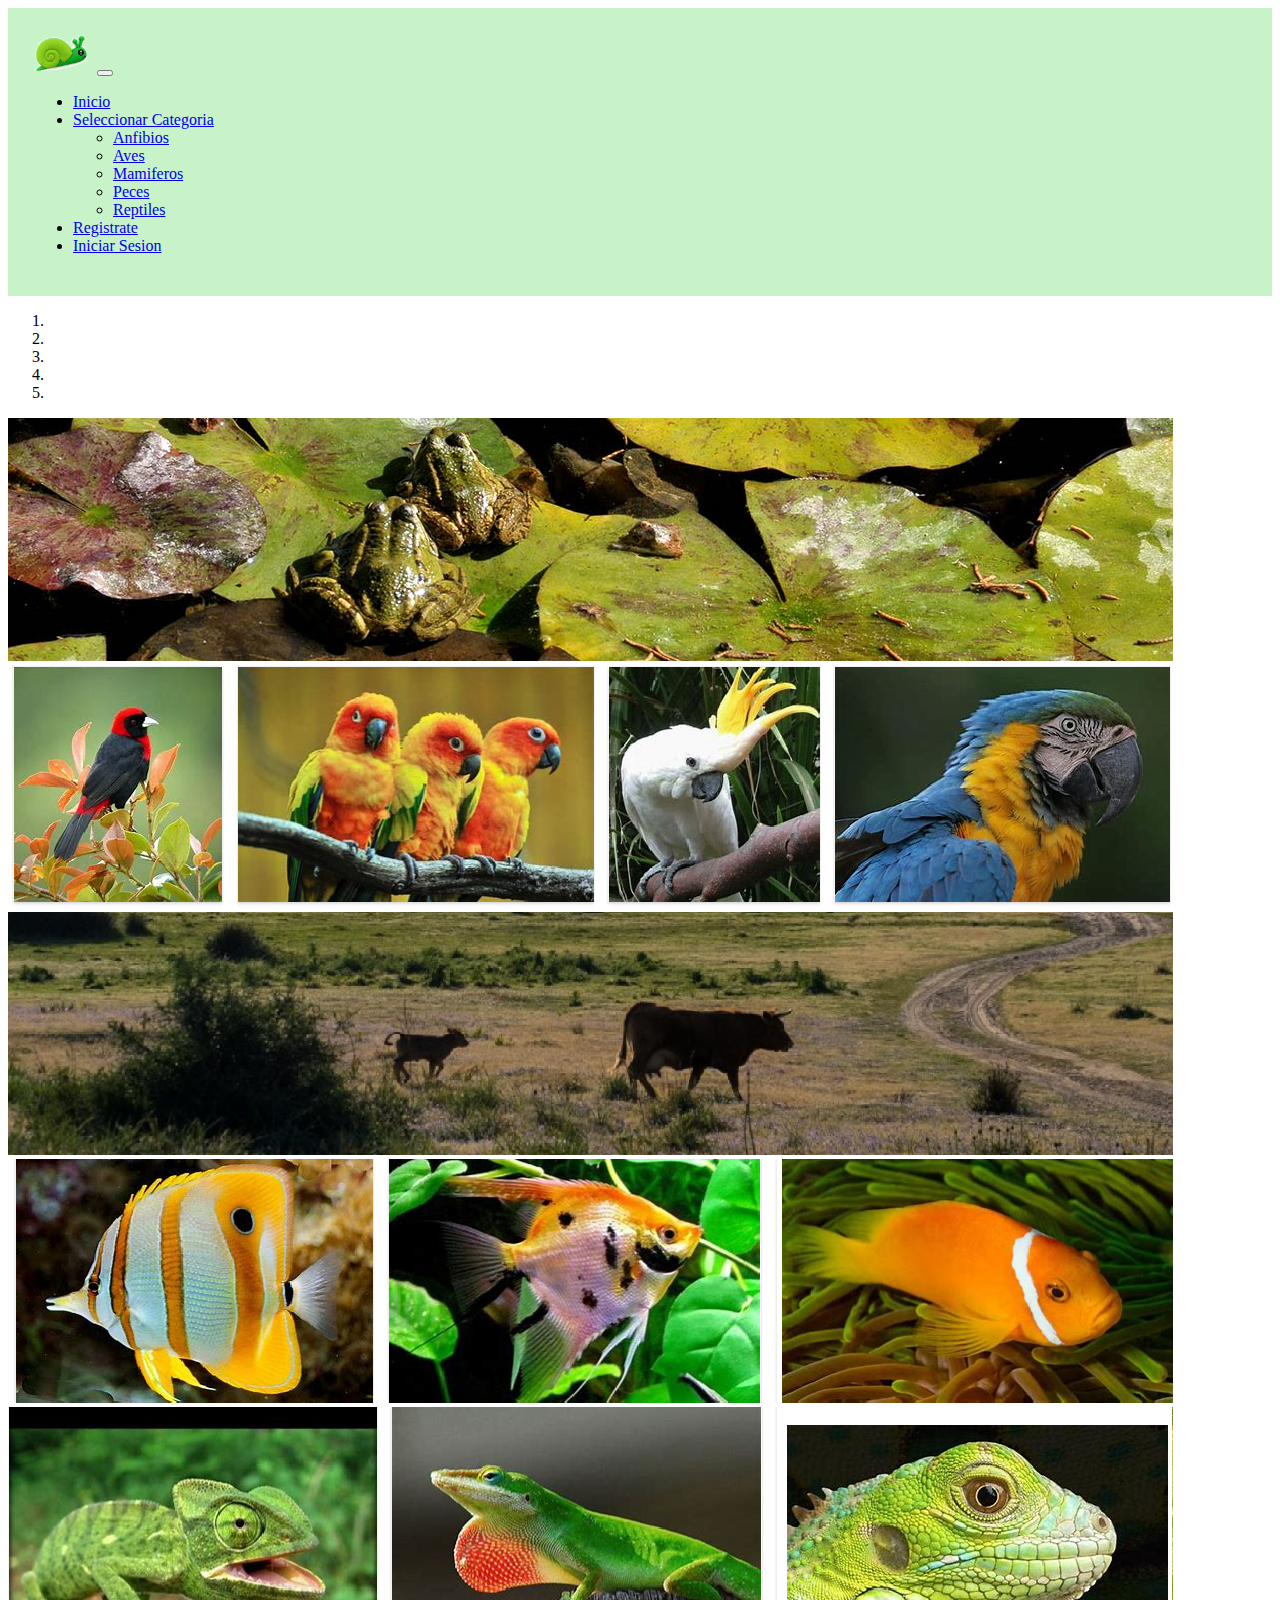
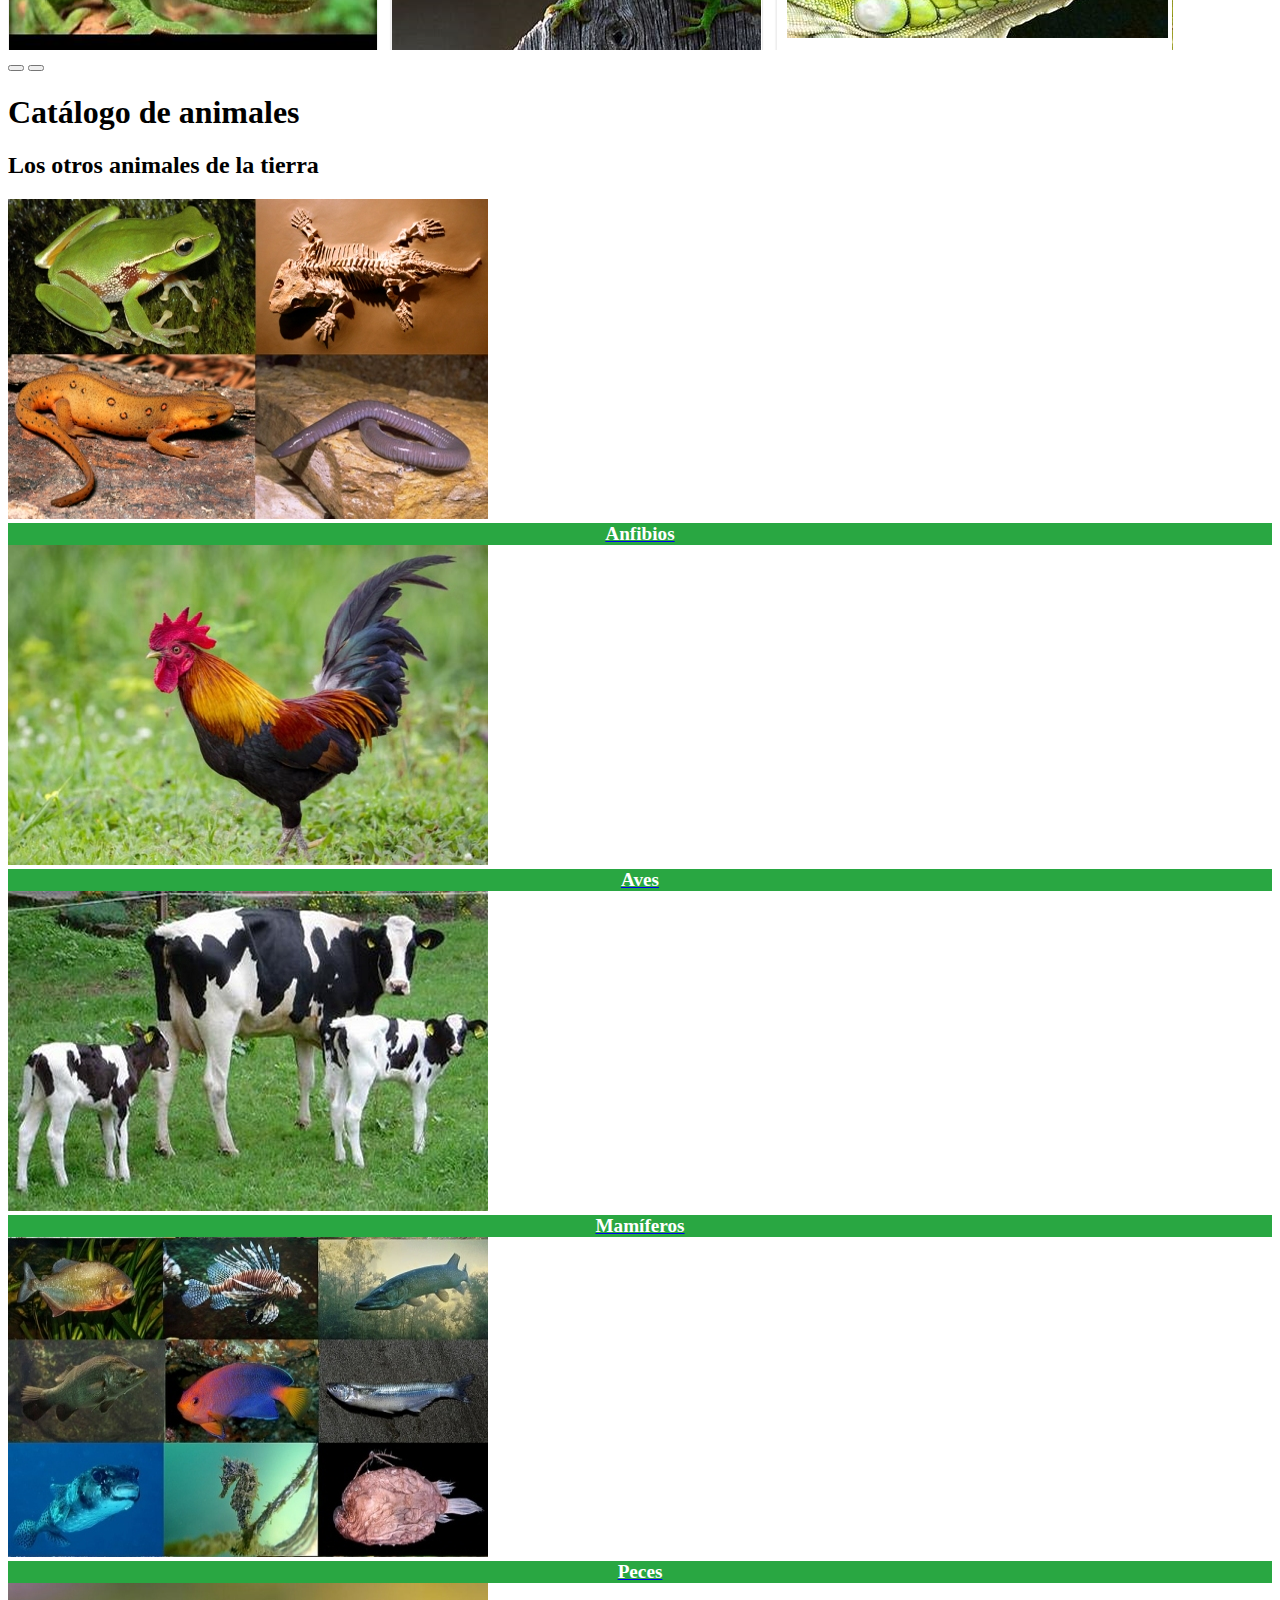
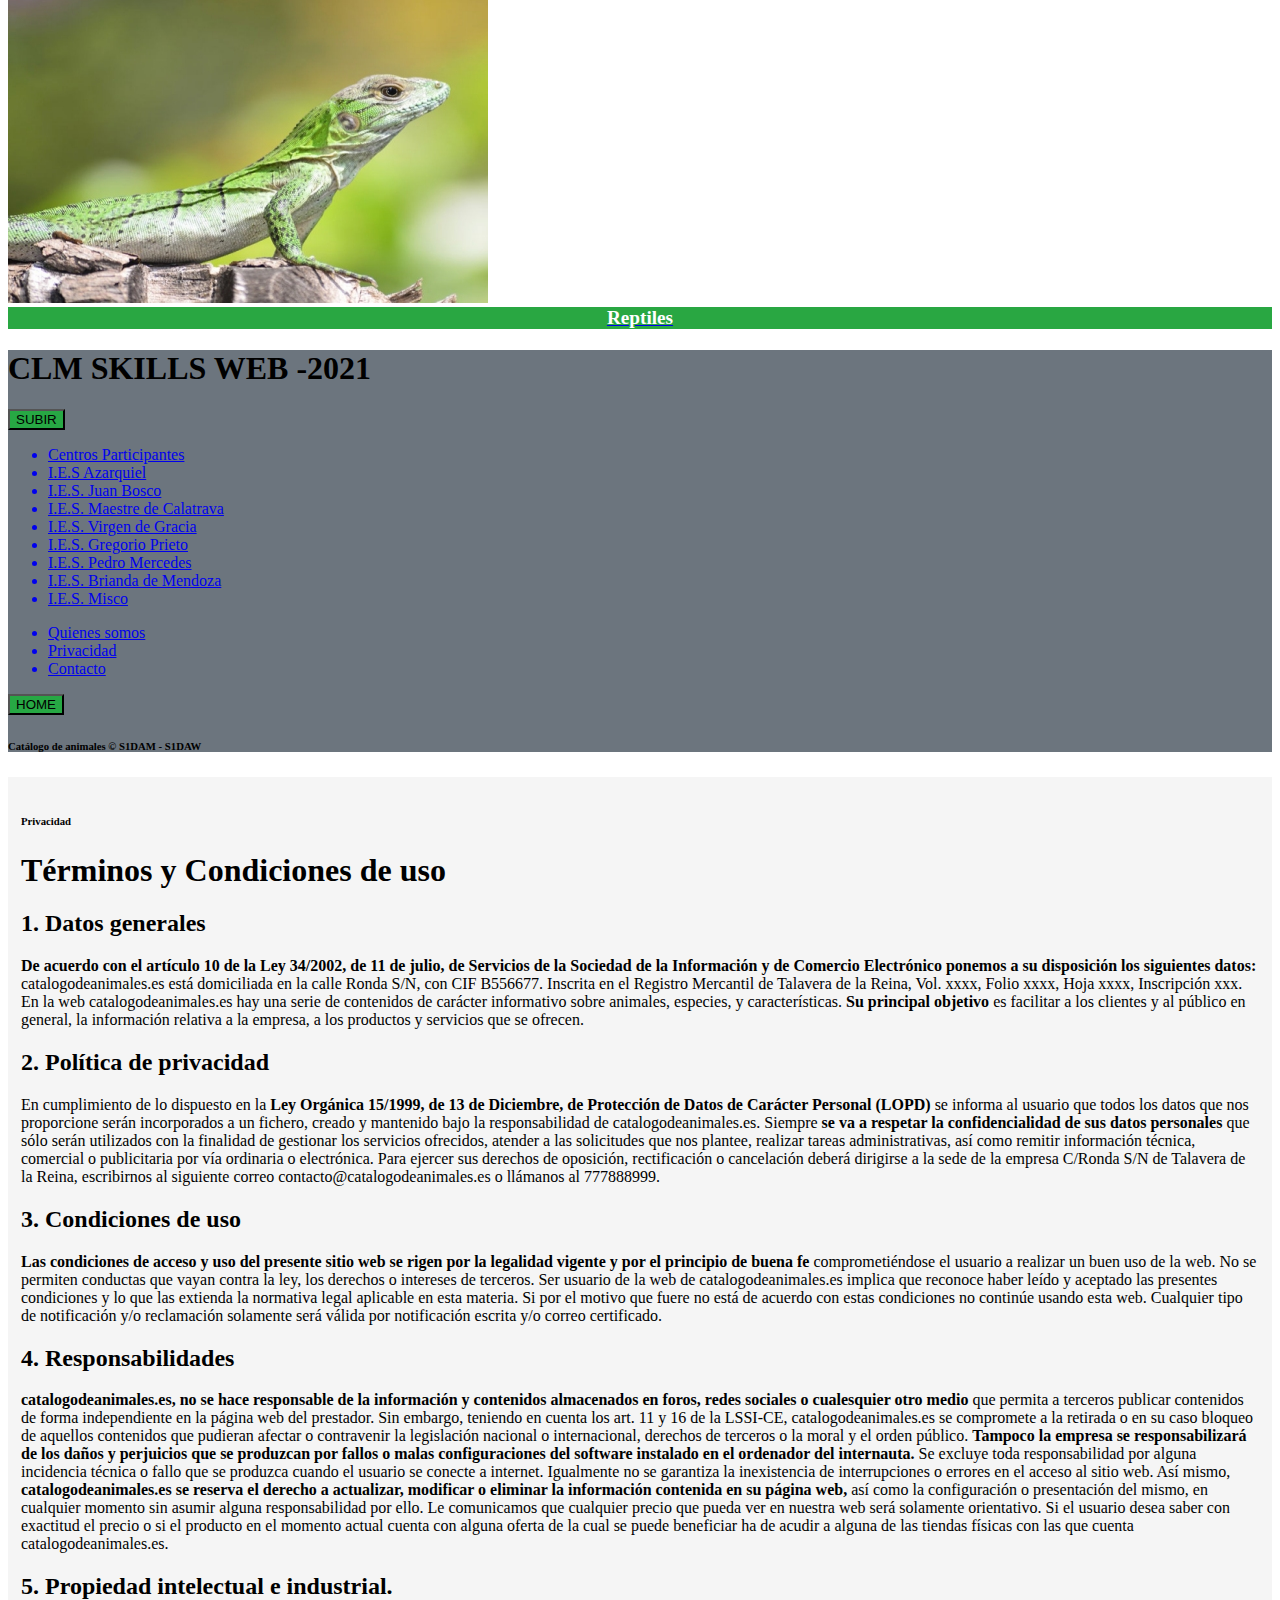
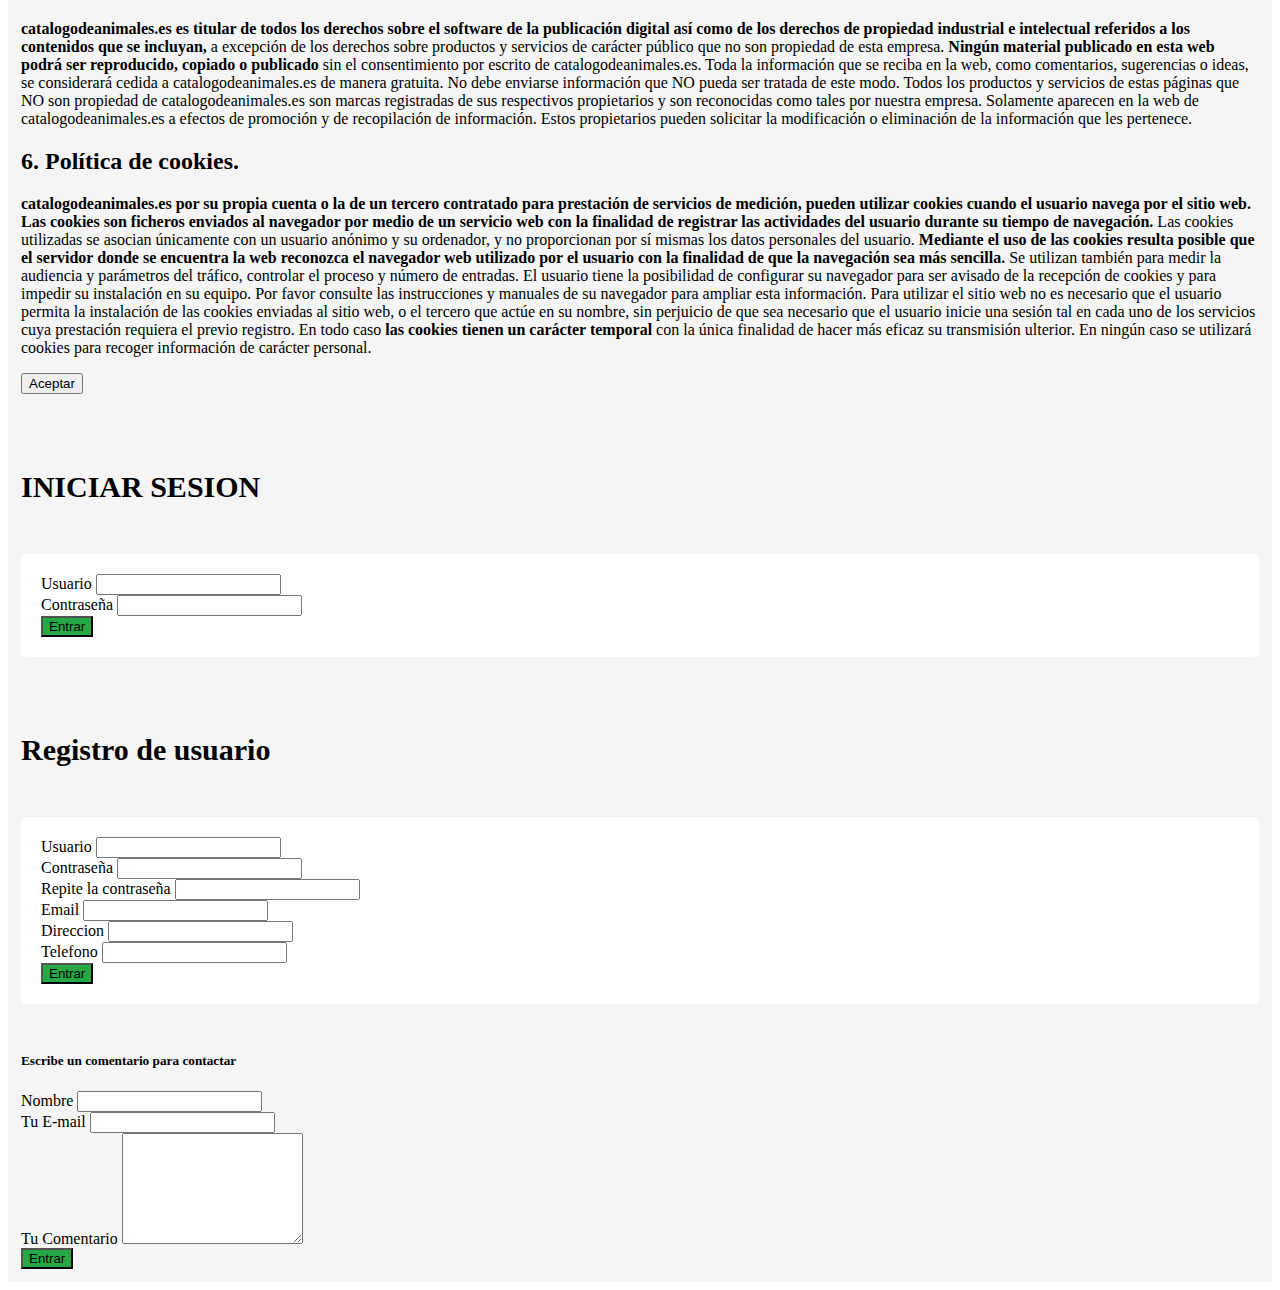
==== commit abe13901: "TODOBIEN" ====
--- a/index.html
+++ b/index.html
@@ -18,7 +18,7 @@
         <!-- place navbar here -->
         <nav class="navbar navbar-expand-lg bg-body-tertiary pd">
             <div class="container-fluid">
-                <img src="logos/logo.png" alt="" width="60px">
+            <a href="index.html">   <img src="logos/logo.png" alt="" width="60px"></a> 
                 <button class="navbar-toggler" type="button" data-bs-toggle="collapse"
                     data-bs-target="#navbarNavDropdown" aria-controls="navbarNavDropdown" aria-expanded="false"
                     aria-label="Toggle navigation">
@@ -177,9 +177,9 @@
         <h1 class="pt-2 text-center">CLM SKILLS WEB -2021</h1>
         <div class="container">
             <div class="row justify-content-between ">
-                <div class="col-2 text-center"><button
-                        class="verde-boton border-0 px-3 py-2 text-white rounded-1">SUBIR</button></div>
-                <div class="col-4 text-center">
+                <div class="col-md-2 text-center"> <a href="#"><button
+                        class="verde-boton border-0 px-3 py-2 text-white rounded-1">SUBIR</button></a></div>
+                <div class="col-md-4 text-center">
                     <ul class="text-center nav flex-column">
                         <a href="#" class="text-decoration-none">
                             <li class="text-black pb-1">Centros Participantes</li>
@@ -210,7 +210,7 @@
                         </a>
                     </ul>
                 </div>
-                <div class="col-4 text-center">
+                <div class="col-md-4 text-center">
                     <ul class="text-center nav flex-column ">
 
                         <a href="quienesSomos.html" class="text-decoration-none text-white">
@@ -224,8 +224,8 @@
                         </a>
                     </ul>
                 </div>
-                <div class="col-2 text-center"><button
-                        class="verde-boton border-0 px-3 py-2 text-white rounded-1">HOME</button></div>
+                <div class="col-md-2 text-center"> <a href="index.html"><button
+                        class="verde-boton border-0 px-3 py-2 text-white rounded-1">HOME</button></a></div>
 
             </div>
         </div>
@@ -372,7 +372,7 @@
 
                 <div class="modal-footer">
 
-                    <button type="button" class="btn btn-primary" data-dismiss="privacidad">Aceptar</button>
+                    <button type="button" class="btn btn-primary" data-bs-dismiss="modal">Aceptar</button>
                 </div>
             </div>
         </div>
@@ -380,8 +380,7 @@
 
 
 
-    <!-- Modal Body -->
-    <!-- if you want to close by clicking outside the modal, delete the last endpoint:data-bs-backdrop and data-bs-keyboard -->
+
 
     <!-- Modal Body -->
     <!-- if you want to close by clicking outside the modal, delete the last endpoint:data-bs-backdrop and data-bs-keyboard -->
@@ -459,7 +458,7 @@
 
                 </div>
                 <div class="modal-body">
-                    <form action="#" method="get"></form>
+           
                     <div class="mb-3">
                         <label for="" class="form-label">Nombre</label>
                         <input type="text" class="form-control" name="" id="" a placeholder="">
@@ -479,10 +478,12 @@
                         <button type="button" class="btn btn-primary verde-boton text-white w-100"
                         data-bs-dismiss="modal">Entrar</button>
                     </div>
+                    
                 </div>
             </div>
         </div>
 
+    </div>
 
 
 
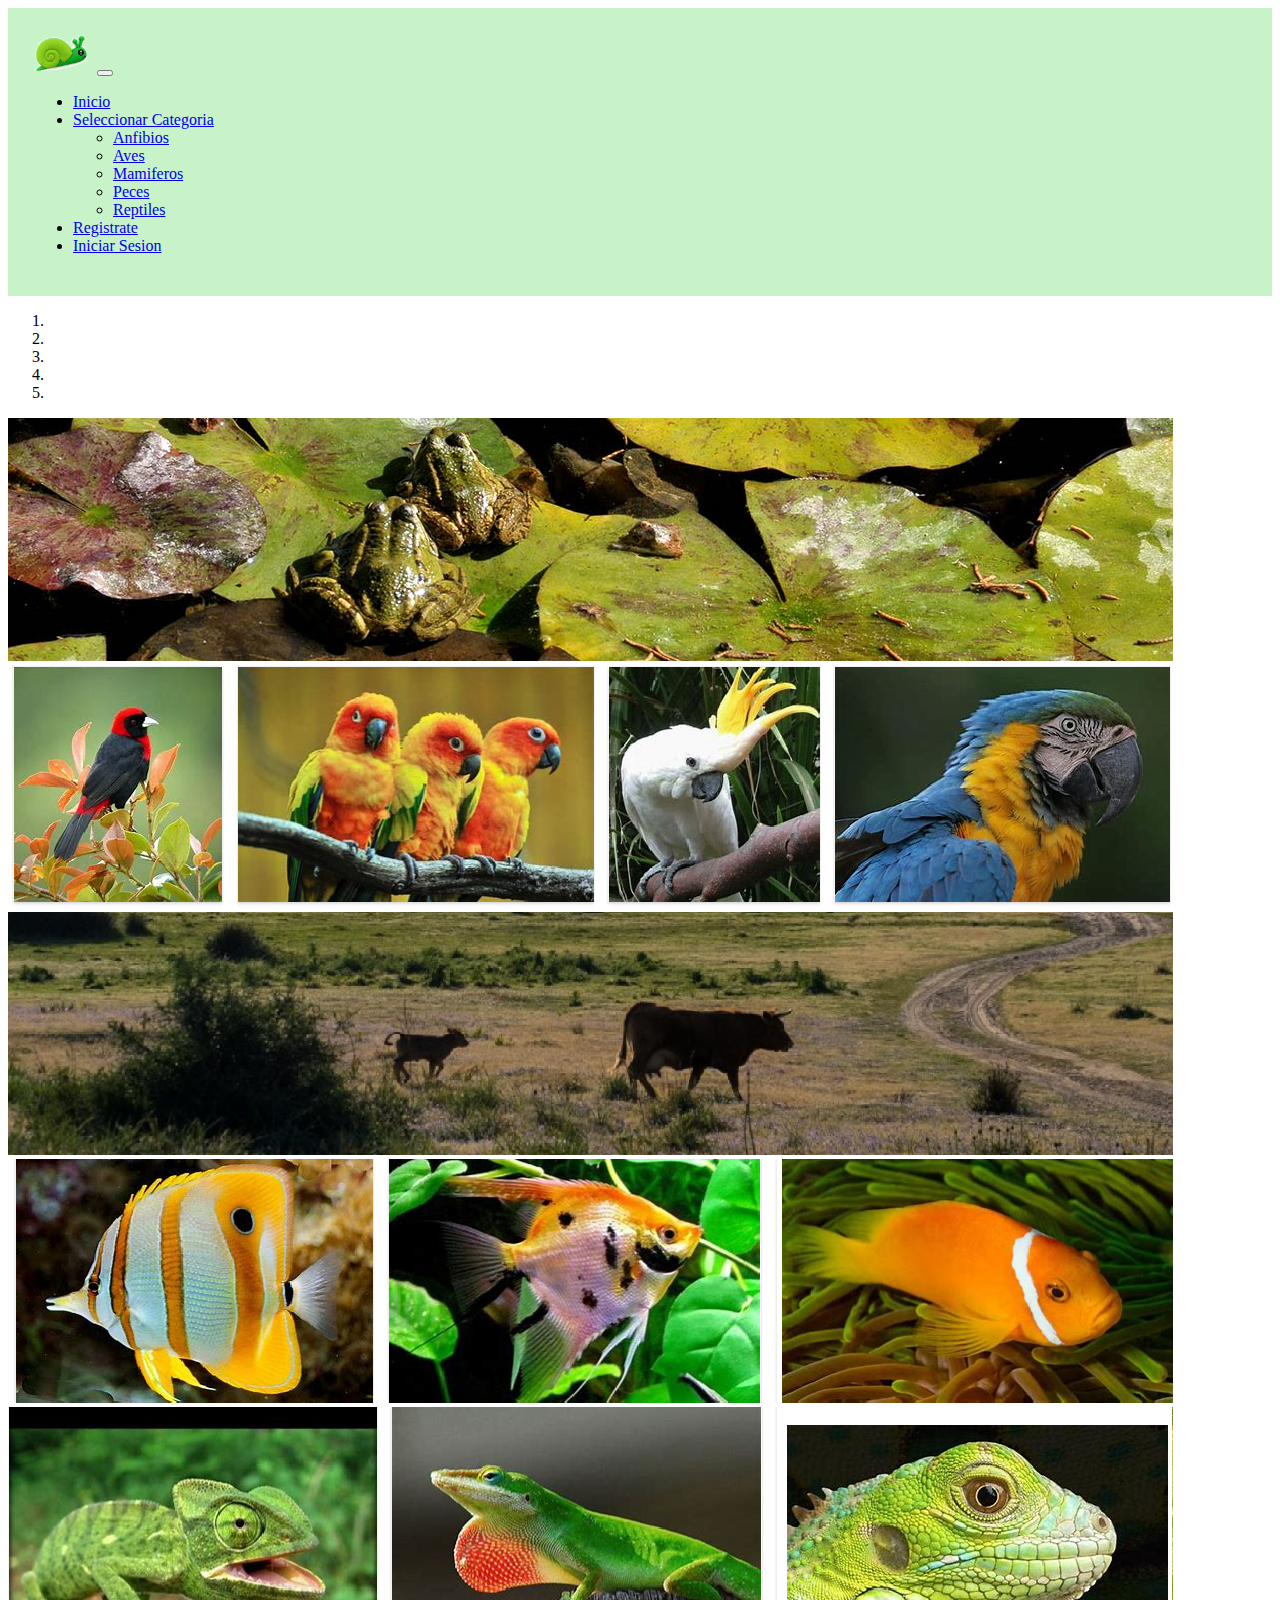
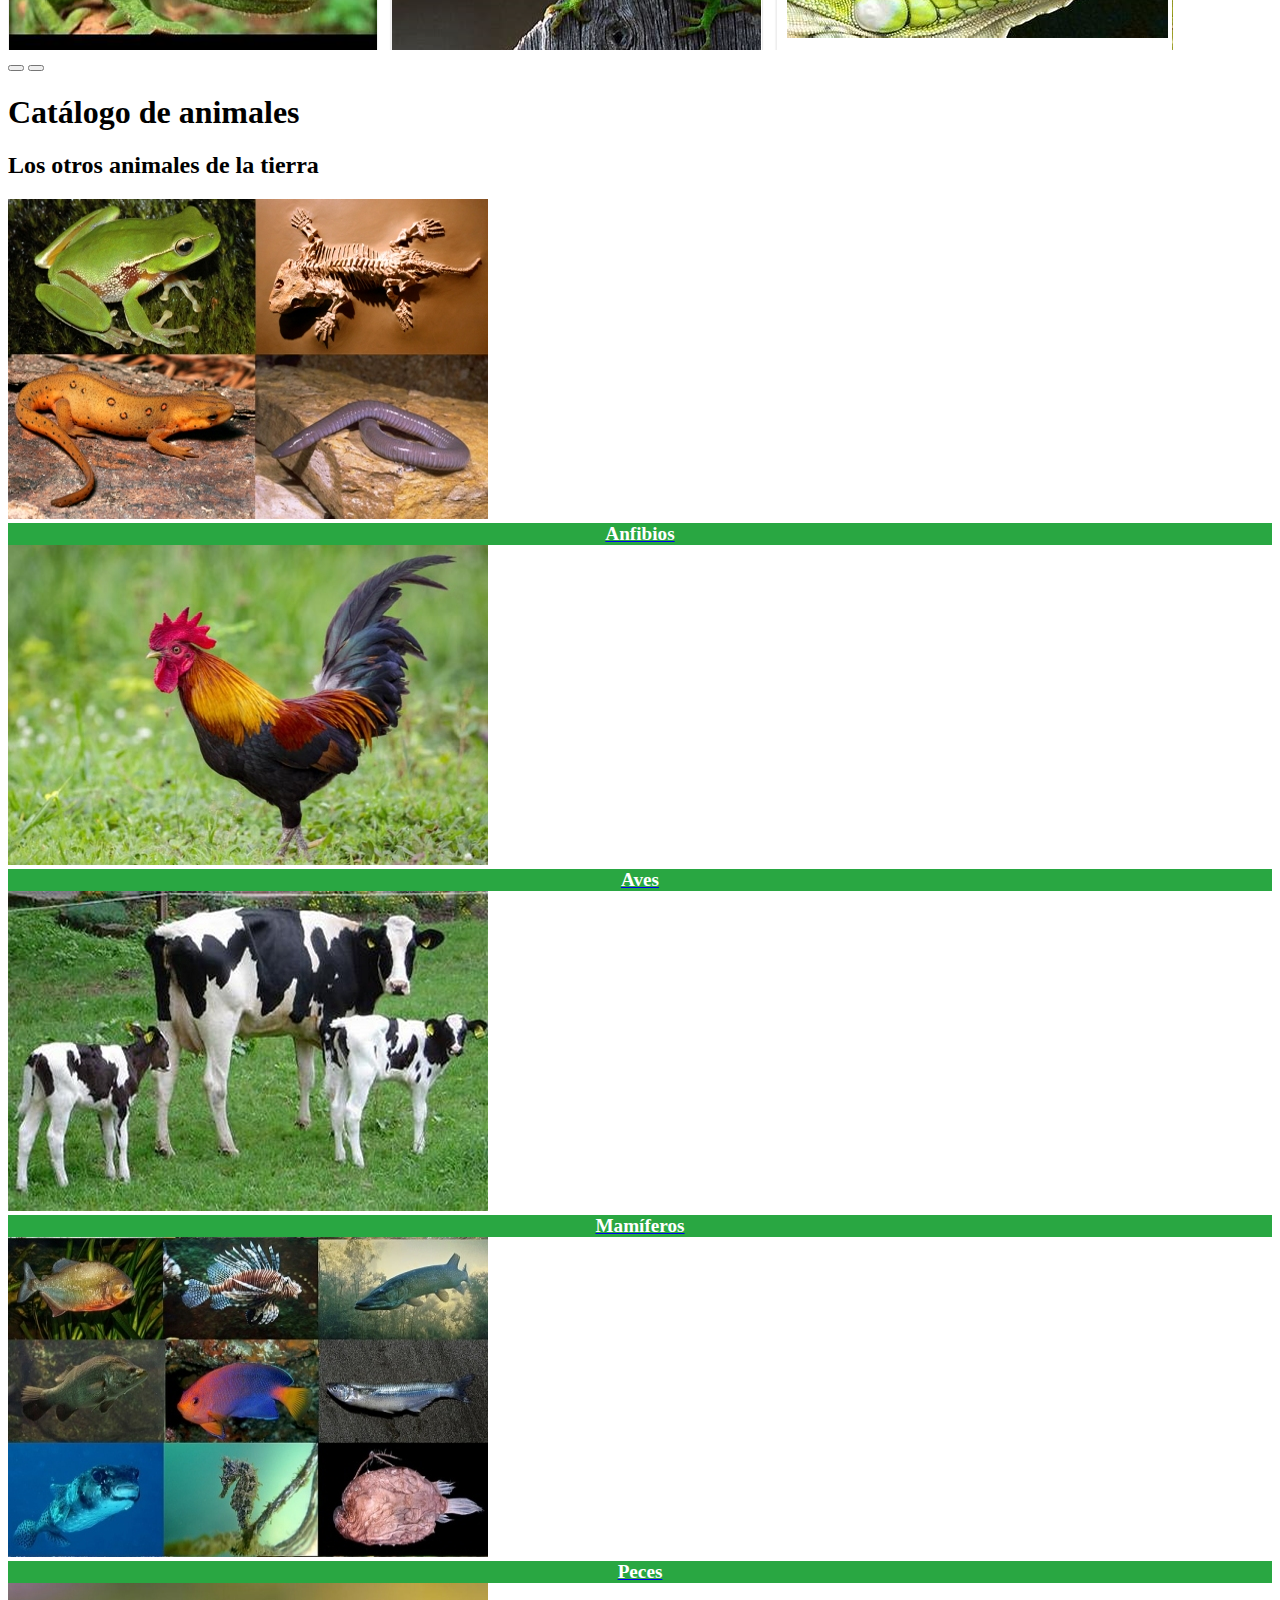
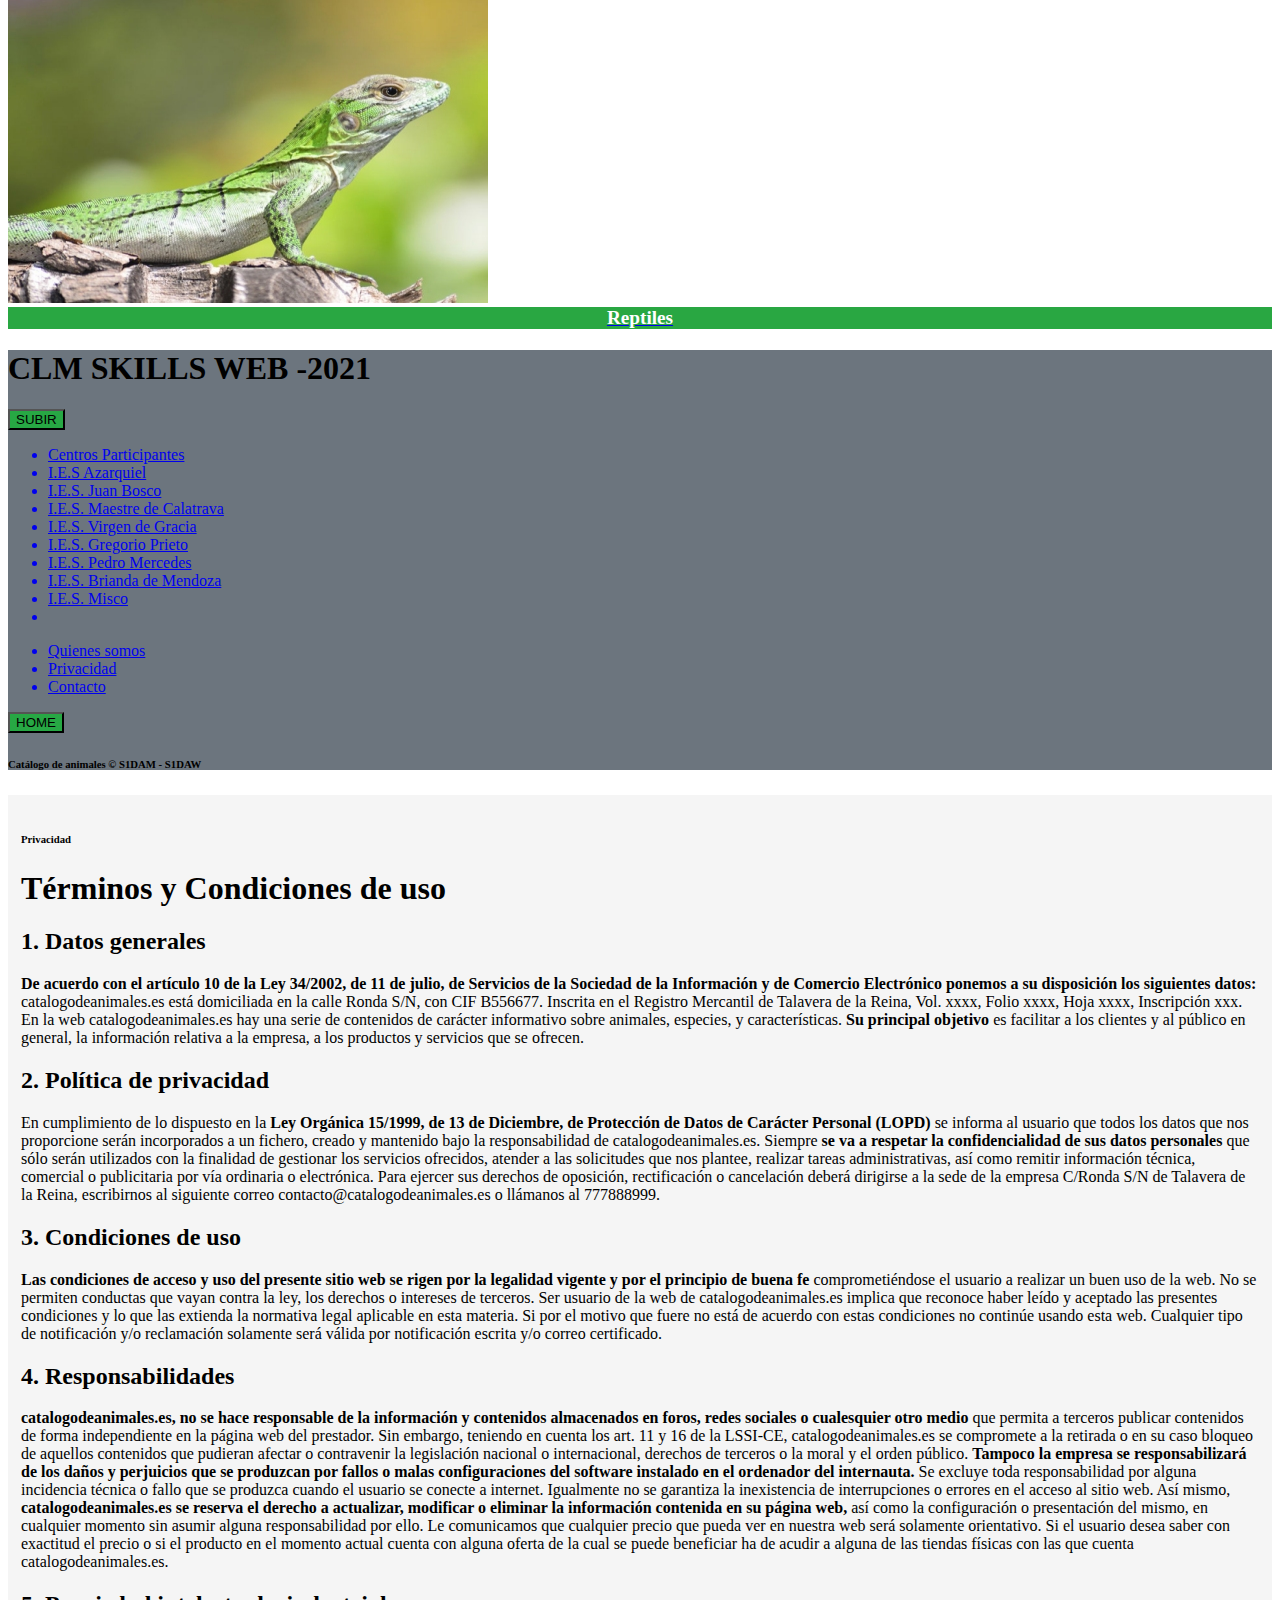
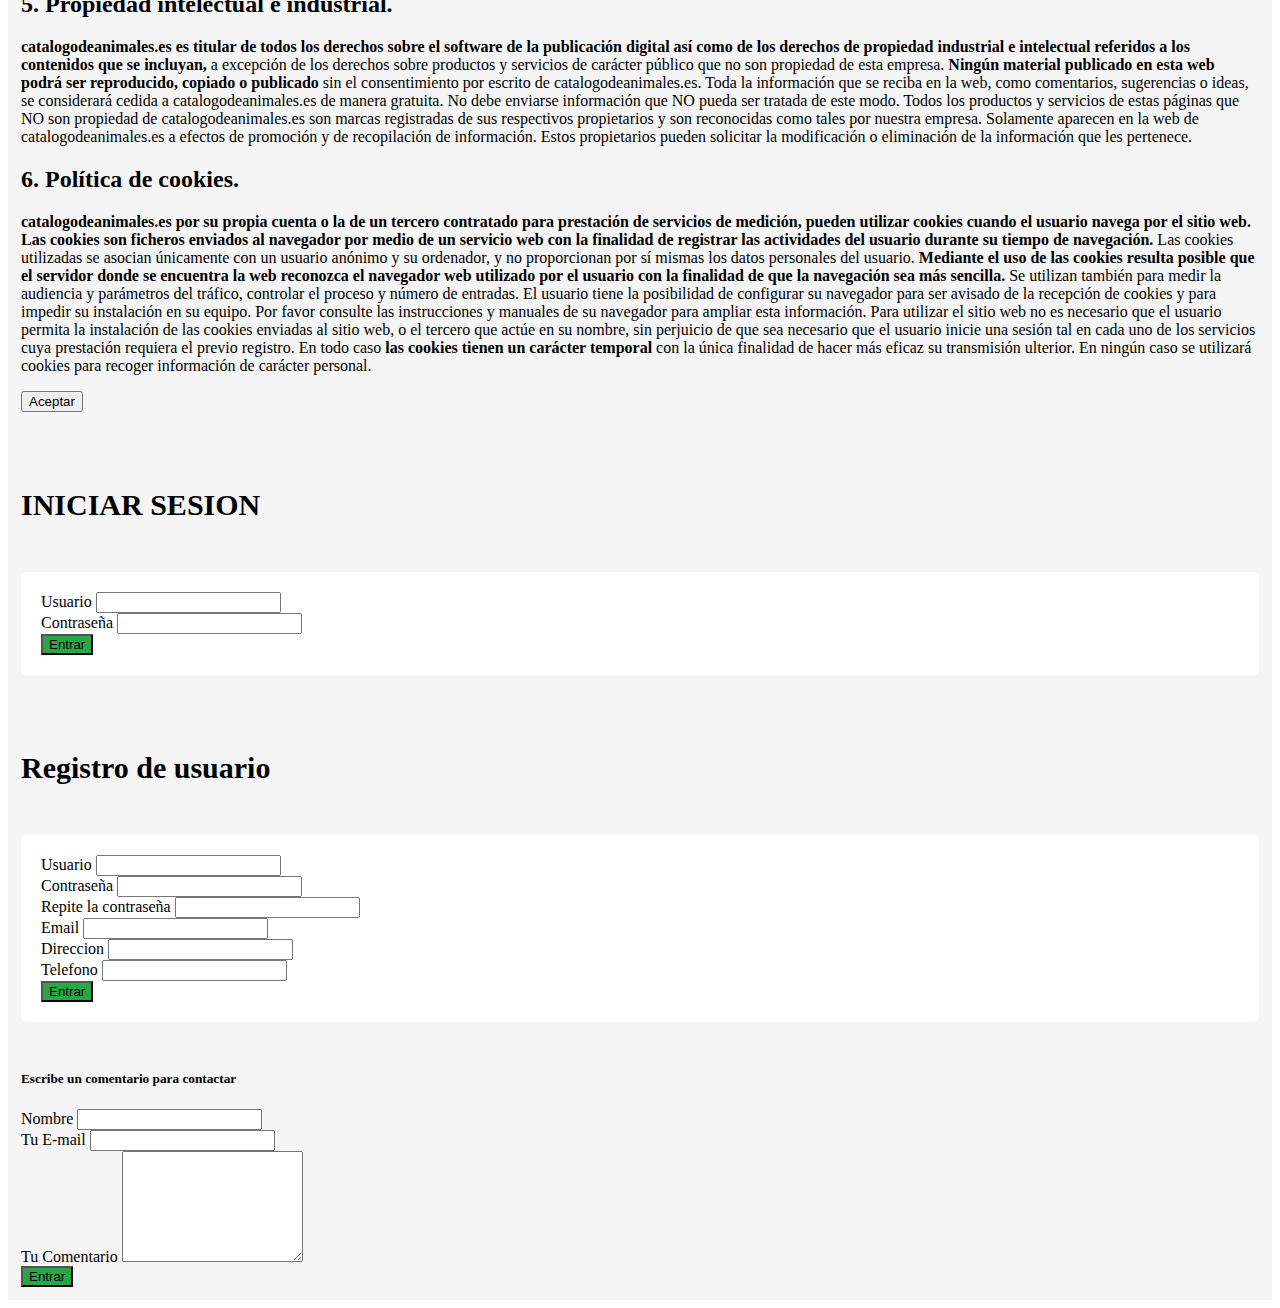
==== commit 7b799431: "si esta bien" ====
--- a/index.html
+++ b/index.html
@@ -177,7 +177,7 @@
         <h1 class="pt-2 text-center">CLM SKILLS WEB -2021</h1>
         <div class="container">
             <div class="row justify-content-between ">
-                <div class="col-md-2 text-center"> <a href="#"><button
+                <div class="col-md-2 text-center"> <a href="#top"><button
                         class="verde-boton border-0 px-3 py-2 text-white rounded-1">SUBIR</button></a></div>
                 <div class="col-md-4 text-center">
                     <ul class="text-center nav flex-column">
@@ -207,6 +207,9 @@
                         </a>
                         <a href="#" class="text-decoration-none text-white pb-1">
                             <li class=""> I.E.S. Misco</li>
+                        </a>
+                        <a href="#" class="text-decoration-none text-white pb-1">
+                            <li class=""></li>
                         </a>
                     </ul>
                 </div>
@@ -229,7 +232,7 @@
 
             </div>
         </div>
-        <h6 class="text-gray text-center mt-3 pb-2"> Catálogo de animales &copy; S1DAM - S1DAW</h6>
+        <h6 class="text-gray text-center mt-3 pb-2 mb-0"> Catálogo de animales &copy; S1DAM - S1DAW</h6>
 
 
 
